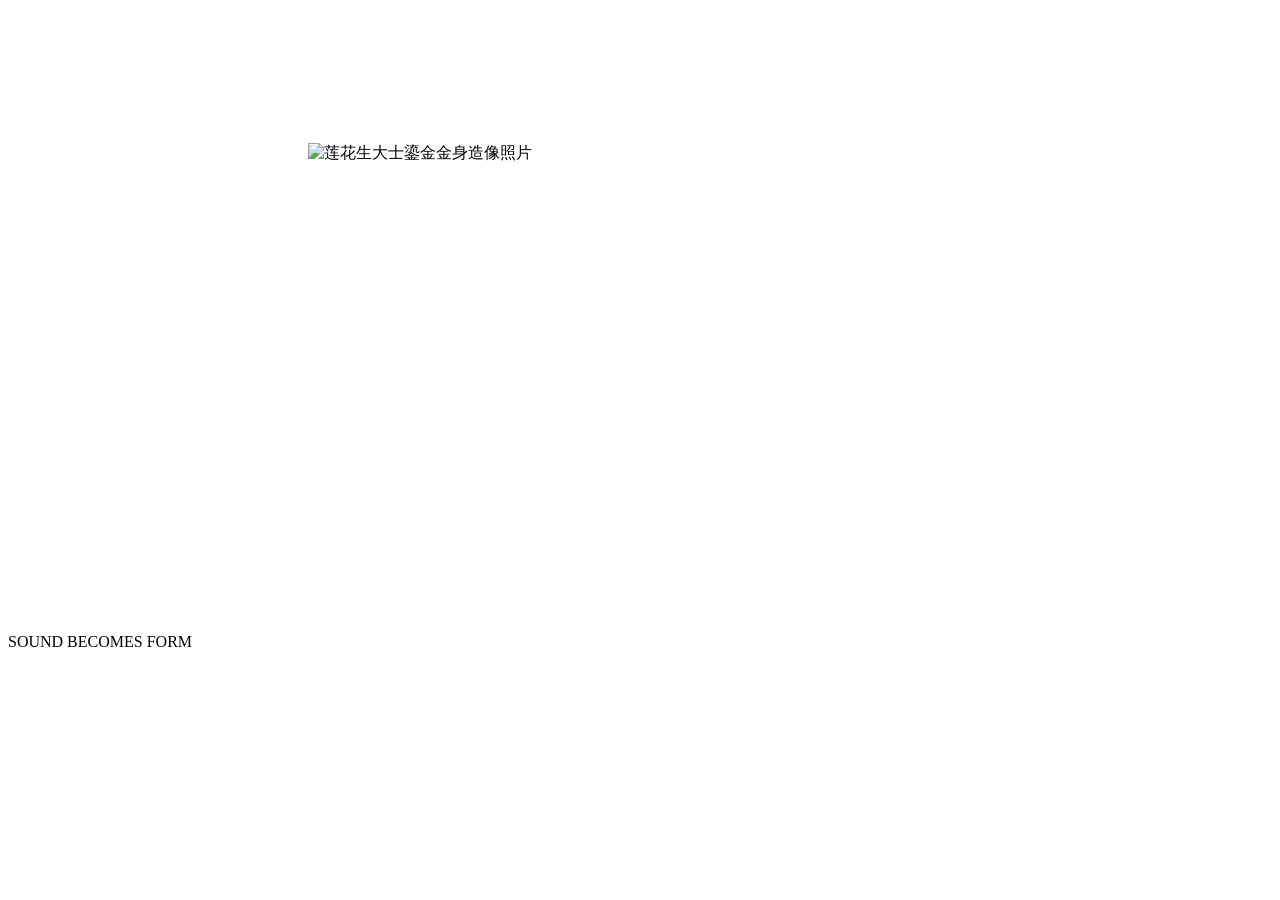
==== index.html @ 69bc352a "Publish Tibetan prayer subtitles" ====
<!DOCTYPE html><html lang="zh-CN"><head><meta charSet="utf-8"/><meta name="viewport" content="width=device-width, initial-scale=1"/><link rel="preload" as="image" href="/Prayer.github.io/guru-rinpoche-gilded-statue-photo.jpg"/><link rel="stylesheet" href="/Prayer.github.io/assets/index-DkxBkRQW.css" data-rsc-css-href="/Prayer.github.io/assets/index-DkxBkRQW.css" data-precedence="vite-rsc/importer-resources"/><link rel="modulepreload" href="/Prayer.github.io/assets/layout-segment-context-CmC-AHto.js" crossorigin=""/><link rel="modulepreload" href="/Prayer.github.io/assets/rolldown-runtime-BYbx6iT9.js" crossorigin=""/><link rel="modulepreload" href="/Prayer.github.io/assets/index-ny-ENvQK.js" crossorigin=""/><link rel="modulepreload" href="/Prayer.github.io/assets/framework-DkySH6nJ.js" crossorigin=""/><link rel="modulepreload" href="/Prayer.github.io/assets/page-DFZ1PgPg.js" crossorigin=""/><link rel="modulepreload" href="/Prayer.github.io/assets/react-dMEDN2LF.js" crossorigin=""/><title>सप्तपङ्क्तिप्रार्थना</title><meta name="description" content="蔣貢康楚仁波切唱诵 · 纯音频"/><meta property="og:title" content="सप्तपङ्क्तिप्रार्थना"/><meta property="og:description" content="蔣貢康楚仁波切唱诵 · 纯音频"/><meta property="og:type" content="website"/><meta property="og:image" content="https://356341603wang-gif.github.io/Prayer.github.io/guru-rinpoche-gilded-statue-photo.jpg"/><meta property="og:image:width" content="1920"/><meta property="og:image:height" content="2400"/><meta property="og:image:alt" content="莲花生大士鎏金金身造像照片"/><meta name="twitter:card" content="summary_large_image"/><meta name="twitter:title" content="सप्तपङ्क्तिप्रार्थना"/><meta name="twitter:description" content="蔣貢康楚仁波切唱诵 · 纯音频"/><meta name="twitter:image" content="https://356341603wang-gif.github.io/Prayer.github.io/guru-rinpoche-gilded-statue-photo.jpg"/><link rel="icon" href="https://356341603wang-gif.github.io/Prayer.github.io/guru-rinpoche-gilded-statue-photo.jpg" type="image/jpeg"/><link rel="apple-touch-icon" href="https://356341603wang-gif.github.io/Prayer.github.io/guru-rinpoche-gilded-statue-photo.jpg" type="image/jpeg"/><script>self.__VINEXT_RSC_PARAMS__={}</script><script>self.__VINEXT_RSC_NAV__={"pathname":"/","searchParams":[]}</script><link rel="modulepreload" href="/Prayer.github.io/assets/index-ny-ENvQK.js" />
</head><body><main id="resonanceStage" class="resonance-stage " data-artwork="gilded-guru-rinpoche-statue-photo"><canvas class="resonance-canvas" aria-hidden="true"></canvas><img class="resonance-accessible-art" src="/Prayer.github.io/guru-rinpoche-gilded-statue-photo.jpg" alt="莲花生大士鎏金金身造像照片" width="1920" height="2400"/><header class="resonance-heading" style="opacity:0;transform:translateX(-32px)"><span lang="sa">गुरु पद्मसम्भव</span><h1 lang="sa">सप्तपङ्क्तिप्रार्थना</h1><p>蔣貢康楚仁波切唱诵</p></header><aside class="resonance-prayer" aria-label="莲师七句祈请文藏文字幕" aria-live="polite" aria-atomic="true" style="opacity:0;transform:translateX(-22px)"><span class="resonance-prayer-seed" lang="bo" aria-hidden="true">ཧྲཱིཿ</span><span class="resonance-prayer-rule" aria-hidden="true"><i class="is-active"></i><i class=""></i><i class=""></i><i class=""></i><i class=""></i><i class=""></i><i class=""></i><i class=""></i></span><div class="resonance-prayer-viewport" lang="bo"><p class="resonance-prayer-line is-current" aria-hidden="false">ཧཱུྃ༔ ཨོ་རྒྱན་ཡུལ་གྱི་ནུབ་བྱང་མཚམས༔</p><p class="resonance-prayer-line is-next" aria-hidden="true">པདྨ་གེ་སར་སྡོང་པོ་ལ༔</p><p class="resonance-prayer-line is-dormant" aria-hidden="true">ཡ་མཚན་མཆོག་གི་དངོས་གྲུབ་བརྙེས༔</p><p class="resonance-prayer-line is-dormant" aria-hidden="true">པདྨ་འབྱུང་གནས་ཞེས་སུ་གྲགས༔</p><p class="resonance-prayer-line is-dormant" aria-hidden="true">འཁོར་དུ་མཁའ་འགྲོ་མང་པོས་བསྐོར༔</p><p class="resonance-prayer-line is-dormant" aria-hidden="true">ཁྱེད་ཀྱི་རྗེས་སུ་བདག་བསྒྲུབ་ཀྱི༔</p><p class="resonance-prayer-line is-dormant" aria-hidden="true">བྱིན་གྱིས་བརླབ་ཕྱིར་གཤེགས་སུ་གསོལ༔</p><p class="resonance-prayer-line is-previous" aria-hidden="true">གུ་རུ་པདྨ་སིདྡྷི་ཧཱུྃ༔</p></div></aside><button id="resonanceListen" type="button" class="resonance-listen" aria-label="聆听唱诵" aria-pressed="false" style="--listen-progress:0%;opacity:0;transform:scale(0.76) rotate(-8deg)"><span class="resonance-listen-icon" aria-hidden="true"><svg xmlns="http://www.w3.org/2000/svg" width="17" height="17" viewBox="0 0 24 24" fill="currentColor" stroke="currentColor" stroke-width="2.2" stroke-linecap="round" stroke-linejoin="round" class="lucide lucide-play" aria-hidden="true"><path d="M5 5a2 2 0 0 1 3.008-1.728l11.997 6.998a2 2 0 0 1 .003 3.458l-12 7A2 2 0 0 1 5 19z"></path></svg></span><span class="resonance-listen-copy"><span class="resonance-listen-label">开始聆听</span><span class="resonance-listen-time">00:00 / 07:52</span></span></button><div class="resonance-progress" aria-hidden="true"><span style="transform:scaleX(0)"></span></div><div class="resonance-instruction" aria-hidden="true"><span>SOUND BECOMES FORM</span><i></i></div><audio id="resonanceAudio" src="/Prayer.github.io/audio.mp3" preload="metadata"></audio></main><script id="_R_">import("/Prayer.github.io/assets/index-ny-ENvQK.js")</script></body></html><script>self.__VINEXT_RSC_CHUNKS__=self.__VINEXT_RSC_CHUNKS__||[];self.__VINEXT_RSC_CHUNKS__.push("2:I[\"8c0f216c4604\",[],\"Children\",1]\n3:I[\"15c18cfaeeff\",[],\"LayoutSegmentProvider\",1]\n4:I[\"8c0f216c4604\",[],\"Slot\",1]\n5:I[\"593f344dc510\",[],\"RedirectBoundary\",1]\n:HL[\"/Prayer.github.io/assets/index-DkxBkRQW.css\",\"style\"]\n")</script><script>self.__VINEXT_RSC_CHUNKS__=self.__VINEXT_RSC_CHUNKS__||[];self.__VINEXT_RSC_CHUNKS__.push("0:{\"__route\":\"route:/\",\"__interceptionContext\":null,\"__layoutIds\":[\"layout:/\"],\"__rootLayout\":\"/\",\"page:/\":\"$L1\",\"layout:/\":[[[[\"$\",\"link\",\"css:/Prayer.github.io/assets/index-DkxBkRQW.css\",{\"rel\":\"stylesheet\",\"precedence\":\"vite-rsc/importer-resources\",\"href\":\"/Prayer.github.io/assets/index-DkxBkRQW.css\",\"data-rsc-css-href\":\"/Prayer.github.io/assets/index-DkxBkRQW.css\"}],\"$undefined\"],[\"$\",\"html\",null,{\"lang\":\"zh-CN\",\"children\":[\"$\",\"body\",null,{\"children\":[\"$\",\"$L2\",null,{}]}]}]],null],\"route:/\":[[[\"$\",\"meta\",null,{\"charSet\":\"utf-8\"}],[[\"$\",\"title\",\"0\",{\"children\":\"सप्तपङ्क्तिप्रार्थना\"}],[\"$\",\"meta\",\"1\",{\"name\":\"description\",\"content\":\"蔣貢康楚仁波切唱诵 · 纯音频\"}],[\"$\",\"meta\",\"2\",{\"property\":\"og:title\",\"content\":\"सप्तपङ्क्तिप्रार्थना\"}],[\"$\",\"meta\",\"3\",{\"property\":\"og:description\",\"content\":\"蔣貢康楚仁波切唱诵 · 纯音频\"}],[\"$\",\"meta\",\"4\",{\"property\":\"og:type\",\"content\":\"website\"}],[\"$\",\"meta\",\"5\",{\"property\":\"og:image\",\"content\":\"https://356341603wang-gif.github.io/Prayer.github.io/guru-rinpoche-gilded-statue-photo.jpg\"}],[\"$\",\"meta\",\"6\",{\"property\":\"og:image:width\",\"content\":\"1920\"}],[\"$\",\"meta\",\"7\",{\"property\":\"og:image:height\",\"content\":\"2400\"}],[\"$\",\"meta\",\"8\",{\"property\":\"og:image:alt\",\"content\":\"莲花生大士鎏金金身造像照片\"}],[\"$\",\"meta\",\"9\",{\"name\":\"twitter:card\",\"content\":\"summary_large_image\"}],[\"$\",\"meta\",\"10\",{\"name\":\"twitter:title\",\"content\":\"सप्तपङ्क्तिप्रार्थना\"}],[\"$\",\"meta\",\"11\",{\"name\":\"twitter:description\",\"content\":\"蔣貢康楚仁波切唱诵 · 纯音频\"}],[\"$\",\"meta\",\"12\",{\"name\":\"twitter:image\",\"content\":\"https://356341603wang-gif.github.io/Prayer.github.io/guru-rinpoche-gilded-statue-photo.jpg\"}],[\"$\",\"link\",\"13\",{\"rel\":\"icon\",\"href\":\"https://356341603wang-gif.github.io/Prayer.github.io/guru-rinpoche-gilded-statue-photo.jpg\",\"type\":\"image/jpeg\"}],[\"$\",\"link\",\"14\",{\"rel\":\"apple-touch-icon\",\"href\":\"https://356341603wang-gif.github.io/Prayer.github.io/guru-rinpoche-gilded-statue-photo.jpg\",\"type\":\"image/jpeg\"}]],[[\"$\",\"meta\",\"0\",{\"name\":\"viewport\",\"content\":\"width=device-width, initial-scale=1\"}]]],[\"$\",\"$L3\",null,{\"segmentMap\":{\"children\":[]},\"children\":[\"$\",\"$L4\",null,{\"id\":\"layout:/\",\"parallelSlots\":\"$undefined\",\"children\":[\"$\",\"$L5\",null,{\"children\":[\"$\",\"$L3\",null,{\"segmentMap\":{\"children\":[]},\"children\":[\"$\",\"$L4\",null,{\"id\":\"page:/\"}]}]}]}]}]],\"__layoutFlags\":{\"layout:/\":\"s\"},\"__artifactCompatibility\":{\"schemaVersion\":1,\"graphVersion\":\"app-route-graph:4uhn5s1wvoptc\",\"deploymentVersion\":\"d2c0f171-cdc8-4c80-8a98-a20304ac61ea\",\"appElementsSchemaVersion\":1,\"rscPayloadSchemaVersion\":1,\"rootBoundaryId\":\"/\",\"renderEpoch\":null}}\n")</script><script>self.__VINEXT_RSC_CHUNKS__=self.__VINEXT_RSC_CHUNKS__||[];self.__VINEXT_RSC_CHUNKS__.push("6:I[\"89ac7547b9f5\",[],\"default\",1]\n1:[\"$\",\"$L6\",null,{\"params\":\"$@7\",\"searchParams\":\"$@8\"}]\n")</script><script>self.__VINEXT_RSC_CHUNKS__=self.__VINEXT_RSC_CHUNKS__||[];self.__VINEXT_RSC_CHUNKS__.push("7:{}\n8:{}\n")</script><script>self.__VINEXT_RSC_DONE__=true</script>
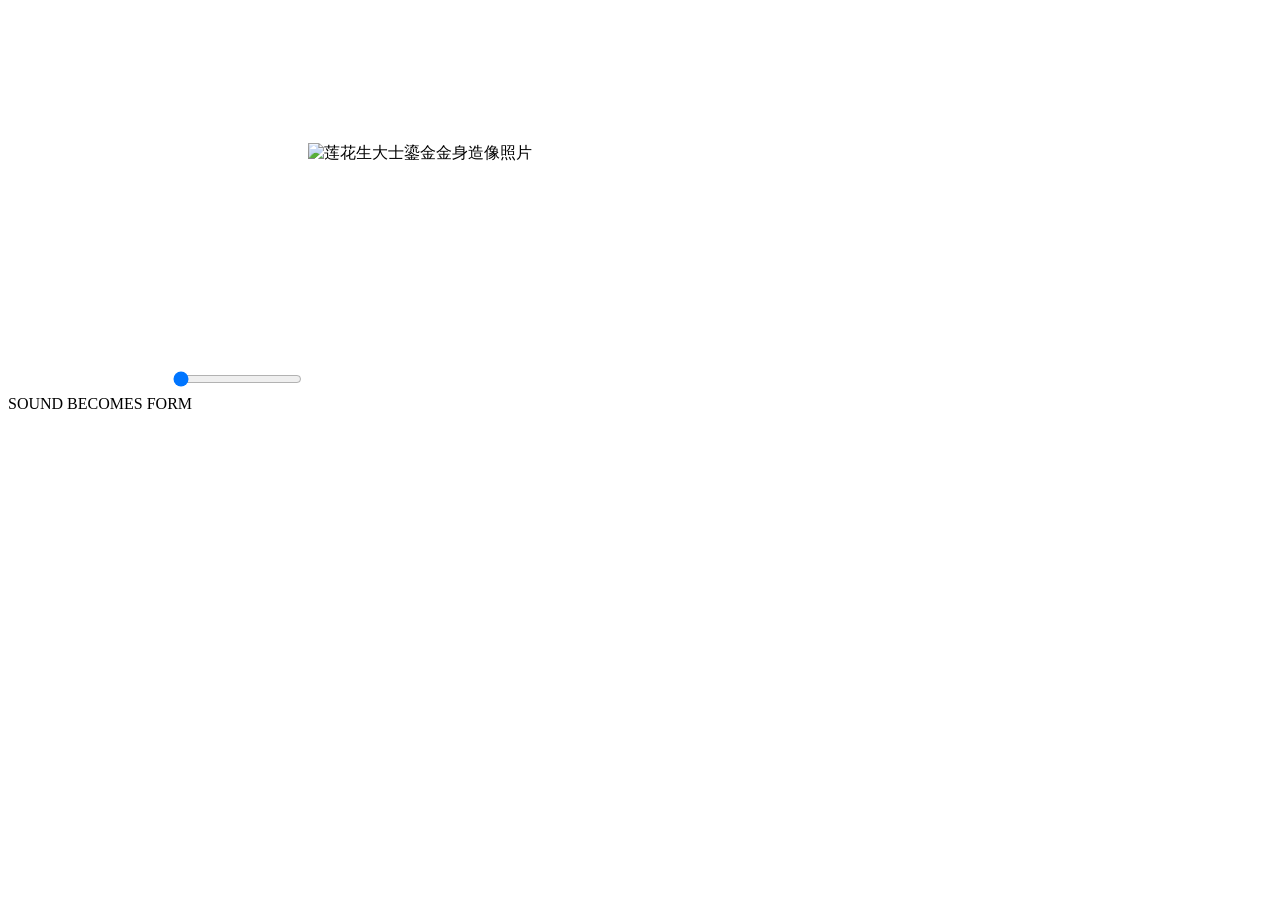
==== commit 48bba1a5: "Fix seekable timeline and mantra sync" ====
--- a/index.html
+++ b/index.html
@@ -1,2 +1,2 @@
-<!DOCTYPE html><html lang="zh-CN"><head><meta charSet="utf-8"/><meta name="viewport" content="width=device-width, initial-scale=1"/><link rel="preload" as="image" href="/Prayer.github.io/guru-rinpoche-gilded-statue-photo.jpg"/><link rel="stylesheet" href="/Prayer.github.io/assets/index-DkxBkRQW.css" data-rsc-css-href="/Prayer.github.io/assets/index-DkxBkRQW.css" data-precedence="vite-rsc/importer-resources"/><link rel="modulepreload" href="/Prayer.github.io/assets/layout-segment-context-CmC-AHto.js" crossorigin=""/><link rel="modulepreload" href="/Prayer.github.io/assets/rolldown-runtime-BYbx6iT9.js" crossorigin=""/><link rel="modulepreload" href="/Prayer.github.io/assets/index-ny-ENvQK.js" crossorigin=""/><link rel="modulepreload" href="/Prayer.github.io/assets/framework-DkySH6nJ.js" crossorigin=""/><link rel="modulepreload" href="/Prayer.github.io/assets/page-DFZ1PgPg.js" crossorigin=""/><link rel="modulepreload" href="/Prayer.github.io/assets/react-dMEDN2LF.js" crossorigin=""/><title>सप्तपङ्क्तिप्रार्थना</title><meta name="description" content="蔣貢康楚仁波切唱诵 · 纯音频"/><meta property="og:title" content="सप्तपङ्क्तिप्रार्थना"/><meta property="og:description" content="蔣貢康楚仁波切唱诵 · 纯音频"/><meta property="og:type" content="website"/><meta property="og:image" content="https://356341603wang-gif.github.io/Prayer.github.io/guru-rinpoche-gilded-statue-photo.jpg"/><meta property="og:image:width" content="1920"/><meta property="og:image:height" content="2400"/><meta property="og:image:alt" content="莲花生大士鎏金金身造像照片"/><meta name="twitter:card" content="summary_large_image"/><meta name="twitter:title" content="सप्तपङ्क्तिप्रार्थना"/><meta name="twitter:description" content="蔣貢康楚仁波切唱诵 · 纯音频"/><meta name="twitter:image" content="https://356341603wang-gif.github.io/Prayer.github.io/guru-rinpoche-gilded-statue-photo.jpg"/><link rel="icon" href="https://356341603wang-gif.github.io/Prayer.github.io/guru-rinpoche-gilded-statue-photo.jpg" type="image/jpeg"/><link rel="apple-touch-icon" href="https://356341603wang-gif.github.io/Prayer.github.io/guru-rinpoche-gilded-statue-photo.jpg" type="image/jpeg"/><script>self.__VINEXT_RSC_PARAMS__={}</script><script>self.__VINEXT_RSC_NAV__={"pathname":"/","searchParams":[]}</script><link rel="modulepreload" href="/Prayer.github.io/assets/index-ny-ENvQK.js" />
-</head><body><main id="resonanceStage" class="resonance-stage " data-artwork="gilded-guru-rinpoche-statue-photo"><canvas class="resonance-canvas" aria-hidden="true"></canvas><img class="resonance-accessible-art" src="/Prayer.github.io/guru-rinpoche-gilded-statue-photo.jpg" alt="莲花生大士鎏金金身造像照片" width="1920" height="2400"/><header class="resonance-heading" style="opacity:0;transform:translateX(-32px)"><span lang="sa">गुरु पद्मसम्भव</span><h1 lang="sa">सप्तपङ्क्तिप्रार्थना</h1><p>蔣貢康楚仁波切唱诵</p></header><aside class="resonance-prayer" aria-label="莲师七句祈请文藏文字幕" aria-live="polite" aria-atomic="true" style="opacity:0;transform:translateX(-22px)"><span class="resonance-prayer-seed" lang="bo" aria-hidden="true">ཧྲཱིཿ</span><span class="resonance-prayer-rule" aria-hidden="true"><i class="is-active"></i><i class=""></i><i class=""></i><i class=""></i><i class=""></i><i class=""></i><i class=""></i><i class=""></i></span><div class="resonance-prayer-viewport" lang="bo"><p class="resonance-prayer-line is-current" aria-hidden="false">ཧཱུྃ༔ ཨོ་རྒྱན་ཡུལ་གྱི་ནུབ་བྱང་མཚམས༔</p><p class="resonance-prayer-line is-next" aria-hidden="true">པདྨ་གེ་སར་སྡོང་པོ་ལ༔</p><p class="resonance-prayer-line is-dormant" aria-hidden="true">ཡ་མཚན་མཆོག་གི་དངོས་གྲུབ་བརྙེས༔</p><p class="resonance-prayer-line is-dormant" aria-hidden="true">པདྨ་འབྱུང་གནས་ཞེས་སུ་གྲགས༔</p><p class="resonance-prayer-line is-dormant" aria-hidden="true">འཁོར་དུ་མཁའ་འགྲོ་མང་པོས་བསྐོར༔</p><p class="resonance-prayer-line is-dormant" aria-hidden="true">ཁྱེད་ཀྱི་རྗེས་སུ་བདག་བསྒྲུབ་ཀྱི༔</p><p class="resonance-prayer-line is-dormant" aria-hidden="true">བྱིན་གྱིས་བརླབ་ཕྱིར་གཤེགས་སུ་གསོལ༔</p><p class="resonance-prayer-line is-previous" aria-hidden="true">གུ་རུ་པདྨ་སིདྡྷི་ཧཱུྃ༔</p></div></aside><button id="resonanceListen" type="button" class="resonance-listen" aria-label="聆听唱诵" aria-pressed="false" style="--listen-progress:0%;opacity:0;transform:scale(0.76) rotate(-8deg)"><span class="resonance-listen-icon" aria-hidden="true"><svg xmlns="http://www.w3.org/2000/svg" width="17" height="17" viewBox="0 0 24 24" fill="currentColor" stroke="currentColor" stroke-width="2.2" stroke-linecap="round" stroke-linejoin="round" class="lucide lucide-play" aria-hidden="true"><path d="M5 5a2 2 0 0 1 3.008-1.728l11.997 6.998a2 2 0 0 1 .003 3.458l-12 7A2 2 0 0 1 5 19z"></path></svg></span><span class="resonance-listen-copy"><span class="resonance-listen-label">开始聆听</span><span class="resonance-listen-time">00:00 / 07:52</span></span></button><div class="resonance-progress" aria-hidden="true"><span style="transform:scaleX(0)"></span></div><div class="resonance-instruction" aria-hidden="true"><span>SOUND BECOMES FORM</span><i></i></div><audio id="resonanceAudio" src="/Prayer.github.io/audio.mp3" preload="metadata"></audio></main><script id="_R_">import("/Prayer.github.io/assets/index-ny-ENvQK.js")</script></body></html><script>self.__VINEXT_RSC_CHUNKS__=self.__VINEXT_RSC_CHUNKS__||[];self.__VINEXT_RSC_CHUNKS__.push("2:I[\"8c0f216c4604\",[],\"Children\",1]\n3:I[\"15c18cfaeeff\",[],\"LayoutSegmentProvider\",1]\n4:I[\"8c0f216c4604\",[],\"Slot\",1]\n5:I[\"593f344dc510\",[],\"RedirectBoundary\",1]\n:HL[\"/Prayer.github.io/assets/index-DkxBkRQW.css\",\"style\"]\n")</script><script>self.__VINEXT_RSC_CHUNKS__=self.__VINEXT_RSC_CHUNKS__||[];self.__VINEXT_RSC_CHUNKS__.push("0:{\"__route\":\"route:/\",\"__interceptionContext\":null,\"__layoutIds\":[\"layout:/\"],\"__rootLayout\":\"/\",\"page:/\":\"$L1\",\"layout:/\":[[[[\"$\",\"link\",\"css:/Prayer.github.io/assets/index-DkxBkRQW.css\",{\"rel\":\"stylesheet\",\"precedence\":\"vite-rsc/importer-resources\",\"href\":\"/Prayer.github.io/assets/index-DkxBkRQW.css\",\"data-rsc-css-href\":\"/Prayer.github.io/assets/index-DkxBkRQW.css\"}],\"$undefined\"],[\"$\",\"html\",null,{\"lang\":\"zh-CN\",\"children\":[\"$\",\"body\",null,{\"children\":[\"$\",\"$L2\",null,{}]}]}]],null],\"route:/\":[[[\"$\",\"meta\",null,{\"charSet\":\"utf-8\"}],[[\"$\",\"title\",\"0\",{\"children\":\"सप्तपङ्क्तिप्रार्थना\"}],[\"$\",\"meta\",\"1\",{\"name\":\"description\",\"content\":\"蔣貢康楚仁波切唱诵 · 纯音频\"}],[\"$\",\"meta\",\"2\",{\"property\":\"og:title\",\"content\":\"सप्तपङ्क्तिप्रार्थना\"}],[\"$\",\"meta\",\"3\",{\"property\":\"og:description\",\"content\":\"蔣貢康楚仁波切唱诵 · 纯音频\"}],[\"$\",\"meta\",\"4\",{\"property\":\"og:type\",\"content\":\"website\"}],[\"$\",\"meta\",\"5\",{\"property\":\"og:image\",\"content\":\"https://356341603wang-gif.github.io/Prayer.github.io/guru-rinpoche-gilded-statue-photo.jpg\"}],[\"$\",\"meta\",\"6\",{\"property\":\"og:image:width\",\"content\":\"1920\"}],[\"$\",\"meta\",\"7\",{\"property\":\"og:image:height\",\"content\":\"2400\"}],[\"$\",\"meta\",\"8\",{\"property\":\"og:image:alt\",\"content\":\"莲花生大士鎏金金身造像照片\"}],[\"$\",\"meta\",\"9\",{\"name\":\"twitter:card\",\"content\":\"summary_large_image\"}],[\"$\",\"meta\",\"10\",{\"name\":\"twitter:title\",\"content\":\"सप्तपङ्क्तिप्रार्थना\"}],[\"$\",\"meta\",\"11\",{\"name\":\"twitter:description\",\"content\":\"蔣貢康楚仁波切唱诵 · 纯音频\"}],[\"$\",\"meta\",\"12\",{\"name\":\"twitter:image\",\"content\":\"https://356341603wang-gif.github.io/Prayer.github.io/guru-rinpoche-gilded-statue-photo.jpg\"}],[\"$\",\"link\",\"13\",{\"rel\":\"icon\",\"href\":\"https://356341603wang-gif.github.io/Prayer.github.io/guru-rinpoche-gilded-statue-photo.jpg\",\"type\":\"image/jpeg\"}],[\"$\",\"link\",\"14\",{\"rel\":\"apple-touch-icon\",\"href\":\"https://356341603wang-gif.github.io/Prayer.github.io/guru-rinpoche-gilded-statue-photo.jpg\",\"type\":\"image/jpeg\"}]],[[\"$\",\"meta\",\"0\",{\"name\":\"viewport\",\"content\":\"width=device-width, initial-scale=1\"}]]],[\"$\",\"$L3\",null,{\"segmentMap\":{\"children\":[]},\"children\":[\"$\",\"$L4\",null,{\"id\":\"layout:/\",\"parallelSlots\":\"$undefined\",\"children\":[\"$\",\"$L5\",null,{\"children\":[\"$\",\"$L3\",null,{\"segmentMap\":{\"children\":[]},\"children\":[\"$\",\"$L4\",null,{\"id\":\"page:/\"}]}]}]}]}]],\"__layoutFlags\":{\"layout:/\":\"s\"},\"__artifactCompatibility\":{\"schemaVersion\":1,\"graphVersion\":\"app-route-graph:4uhn5s1wvoptc\",\"deploymentVersion\":\"d2c0f171-cdc8-4c80-8a98-a20304ac61ea\",\"appElementsSchemaVersion\":1,\"rscPayloadSchemaVersion\":1,\"rootBoundaryId\":\"/\",\"renderEpoch\":null}}\n")</script><script>self.__VINEXT_RSC_CHUNKS__=self.__VINEXT_RSC_CHUNKS__||[];self.__VINEXT_RSC_CHUNKS__.push("6:I[\"89ac7547b9f5\",[],\"default\",1]\n1:[\"$\",\"$L6\",null,{\"params\":\"$@7\",\"searchParams\":\"$@8\"}]\n")</script><script>self.__VINEXT_RSC_CHUNKS__=self.__VINEXT_RSC_CHUNKS__||[];self.__VINEXT_RSC_CHUNKS__.push("7:{}\n8:{}\n")</script><script>self.__VINEXT_RSC_DONE__=true</script>+<!DOCTYPE html><html lang="zh-CN"><head><meta charSet="utf-8"/><meta name="viewport" content="width=device-width, initial-scale=1"/><link rel="preload" as="image" href="/Prayer.github.io/guru-rinpoche-gilded-statue-photo.jpg"/><link rel="stylesheet" href="/Prayer.github.io/assets/index-DvvIlyQY.css" data-rsc-css-href="/Prayer.github.io/assets/index-DvvIlyQY.css" data-precedence="vite-rsc/importer-resources"/><link rel="modulepreload" href="/Prayer.github.io/assets/layout-segment-context-SHQ4vvUt.js" crossorigin=""/><link rel="modulepreload" href="/Prayer.github.io/assets/rolldown-runtime-BYbx6iT9.js" crossorigin=""/><link rel="modulepreload" href="/Prayer.github.io/assets/index-D54mbl_J.js" crossorigin=""/><link rel="modulepreload" href="/Prayer.github.io/assets/framework-DkySH6nJ.js" crossorigin=""/><link rel="modulepreload" href="/Prayer.github.io/assets/page-BooJYQRU.js" crossorigin=""/><link rel="modulepreload" href="/Prayer.github.io/assets/react-dMEDN2LF.js" crossorigin=""/><title>वज्रगुरुमन्त्रः</title><meta name="description" content="蔣貢康楚仁波切唱诵 · 纯音频"/><meta property="og:title" content="वज्रगुरुमन्त्रः"/><meta property="og:description" content="蔣貢康楚仁波切唱诵 · 纯音频"/><meta property="og:type" content="website"/><meta property="og:image" content="https://356341603wang-gif.github.io/Prayer.github.io/guru-rinpoche-gilded-statue-photo.jpg"/><meta property="og:image:width" content="1920"/><meta property="og:image:height" content="2400"/><meta property="og:image:alt" content="莲花生大士鎏金金身造像照片"/><meta name="twitter:card" content="summary_large_image"/><meta name="twitter:title" content="वज्रगुरुमन्त्रः"/><meta name="twitter:description" content="蔣貢康楚仁波切唱诵 · 纯音频"/><meta name="twitter:image" content="https://356341603wang-gif.github.io/Prayer.github.io/guru-rinpoche-gilded-statue-photo.jpg"/><link rel="icon" href="https://356341603wang-gif.github.io/Prayer.github.io/guru-rinpoche-gilded-statue-photo.jpg" type="image/jpeg"/><link rel="apple-touch-icon" href="https://356341603wang-gif.github.io/Prayer.github.io/guru-rinpoche-gilded-statue-photo.jpg" type="image/jpeg"/><script>self.__VINEXT_RSC_PARAMS__={}</script><script>self.__VINEXT_RSC_NAV__={"pathname":"/","searchParams":[]}</script><link rel="modulepreload" href="/Prayer.github.io/assets/index-D54mbl_J.js" />
+</head><body><main id="resonanceStage" class="resonance-stage " data-artwork="gilded-guru-rinpoche-statue-photo"><canvas class="resonance-canvas" aria-hidden="true"></canvas><img class="resonance-accessible-art" src="/Prayer.github.io/guru-rinpoche-gilded-statue-photo.jpg" alt="莲花生大士鎏金金身造像照片" width="1920" height="2400"/><header class="resonance-heading" style="opacity:0;transform:translateX(-32px)"><span lang="sa">गुरु पद्मसम्भव</span><h1 lang="sa">वज्रगुरुमन्त्रः</h1><p>蔣貢康楚仁波切唱诵</p></header><aside class="resonance-prayer" aria-label="莲师心咒藏文字幕" aria-live="polite" aria-atomic="true" style="opacity:0;transform:translateX(-22px)"><span class="resonance-prayer-seed" lang="bo" aria-hidden="true">ཧྲཱིཿ</span><span class="resonance-prayer-rule" aria-hidden="true"><i class="is-active"></i></span><div class="resonance-prayer-viewport" lang="bo"><p class="resonance-prayer-line is-current" aria-hidden="false"><span class="resonance-prayer-text resonance-prayer-text-base">ཨོཾ་ཨཱཿཧཱུྂ་བཛྲ་གུ་རུ་པདྨ་སིདྡྷི་ཧཱུྂ༔</span><span class="resonance-prayer-text resonance-prayer-text-fill" aria-hidden="true">ཨོཾ་ཨཱཿཧཱུྂ་བཛྲ་གུ་རུ་པདྨ་སིདྡྷི་ཧཱུྂ༔</span></p></div></aside><button id="resonanceListen" type="button" class="resonance-listen" aria-label="聆听唱诵" aria-pressed="false" style="--listen-progress:0%;opacity:0;transform:scale(0.76) rotate(-8deg)"><span class="resonance-listen-icon" aria-hidden="true"><svg xmlns="http://www.w3.org/2000/svg" width="17" height="17" viewBox="0 0 24 24" fill="currentColor" stroke="currentColor" stroke-width="2.2" stroke-linecap="round" stroke-linejoin="round" class="lucide lucide-play" aria-hidden="true"><path d="M5 5a2 2 0 0 1 3.008-1.728l11.997 6.998a2 2 0 0 1 .003 3.458l-12 7A2 2 0 0 1 5 19z"></path></svg></span><span class="resonance-listen-copy"><span class="resonance-listen-label">开始聆听</span><span class="resonance-listen-time">00:00 / 07:51</span></span></button><input class="resonance-progress" type="range" min="0" max="471.96" step="0.1" aria-label="音频进度" style="--resonance-progress:0%" value="0"/><div class="resonance-instruction" aria-hidden="true"><span>SOUND BECOMES FORM</span><i></i></div><audio id="resonanceAudio" src="/Prayer.github.io/audio.mp3" preload="metadata"></audio></main><script id="_R_">import("/Prayer.github.io/assets/index-D54mbl_J.js")</script></body></html><script>self.__VINEXT_RSC_CHUNKS__=self.__VINEXT_RSC_CHUNKS__||[];self.__VINEXT_RSC_CHUNKS__.push("2:I[\"8c0f216c4604\",[],\"Children\",1]\n3:I[\"15c18cfaeeff\",[],\"LayoutSegmentProvider\",1]\n4:I[\"8c0f216c4604\",[],\"Slot\",1]\n5:I[\"593f344dc510\",[],\"RedirectBoundary\",1]\n:HL[\"/Prayer.github.io/assets/index-DvvIlyQY.css\",\"style\"]\n")</script><script>self.__VINEXT_RSC_CHUNKS__=self.__VINEXT_RSC_CHUNKS__||[];self.__VINEXT_RSC_CHUNKS__.push("0:{\"__route\":\"route:/\",\"__interceptionContext\":null,\"__layoutIds\":[\"layout:/\"],\"__rootLayout\":\"/\",\"page:/\":\"$L1\",\"layout:/\":[[[[\"$\",\"link\",\"css:/Prayer.github.io/assets/index-DvvIlyQY.css\",{\"rel\":\"stylesheet\",\"precedence\":\"vite-rsc/importer-resources\",\"href\":\"/Prayer.github.io/assets/index-DvvIlyQY.css\",\"data-rsc-css-href\":\"/Prayer.github.io/assets/index-DvvIlyQY.css\"}],\"$undefined\"],[\"$\",\"html\",null,{\"lang\":\"zh-CN\",\"children\":[\"$\",\"body\",null,{\"children\":[\"$\",\"$L2\",null,{}]}]}]],null],\"route:/\":[[[\"$\",\"meta\",null,{\"charSet\":\"utf-8\"}],[[\"$\",\"title\",\"0\",{\"children\":\"वज्रगुरुमन्त्रः\"}],[\"$\",\"meta\",\"1\",{\"name\":\"description\",\"content\":\"蔣貢康楚仁波切唱诵 · 纯音频\"}],[\"$\",\"meta\",\"2\",{\"property\":\"og:title\",\"content\":\"वज्रगुरुमन्त्रः\"}],[\"$\",\"meta\",\"3\",{\"property\":\"og:description\",\"content\":\"蔣貢康楚仁波切唱诵 · 纯音频\"}],[\"$\",\"meta\",\"4\",{\"property\":\"og:type\",\"content\":\"website\"}],[\"$\",\"meta\",\"5\",{\"property\":\"og:image\",\"content\":\"https://356341603wang-gif.github.io/Prayer.github.io/guru-rinpoche-gilded-statue-photo.jpg\"}],[\"$\",\"meta\",\"6\",{\"property\":\"og:image:width\",\"content\":\"1920\"}],[\"$\",\"meta\",\"7\",{\"property\":\"og:image:height\",\"content\":\"2400\"}],[\"$\",\"meta\",\"8\",{\"property\":\"og:image:alt\",\"content\":\"莲花生大士鎏金金身造像照片\"}],[\"$\",\"meta\",\"9\",{\"name\":\"twitter:card\",\"content\":\"summary_large_image\"}],[\"$\",\"meta\",\"10\",{\"name\":\"twitter:title\",\"content\":\"वज्रगुरुमन्त्रः\"}],[\"$\",\"meta\",\"11\",{\"name\":\"twitter:description\",\"content\":\"蔣貢康楚仁波切唱诵 · 纯音频\"}],[\"$\",\"meta\",\"12\",{\"name\":\"twitter:image\",\"content\":\"https://356341603wang-gif.github.io/Prayer.github.io/guru-rinpoche-gilded-statue-photo.jpg\"}],[\"$\",\"link\",\"13\",{\"rel\":\"icon\",\"href\":\"https://356341603wang-gif.github.io/Prayer.github.io/guru-rinpoche-gilded-statue-photo.jpg\",\"type\":\"image/jpeg\"}],[\"$\",\"link\",\"14\",{\"rel\":\"apple-touch-icon\",\"href\":\"https://356341603wang-gif.github.io/Prayer.github.io/guru-rinpoche-gilded-statue-photo.jpg\",\"type\":\"image/jpeg\"}]],[[\"$\",\"meta\",\"0\",{\"name\":\"viewport\",\"content\":\"width=device-width, initial-scale=1\"}]]],[\"$\",\"$L3\",null,{\"segmentMap\":{\"children\":[]},\"children\":[\"$\",\"$L4\",null,{\"id\":\"layout:/\",\"parallelSlots\":\"$undefined\",\"children\":[\"$\",\"$L5\",null,{\"children\":[\"$\",\"$L3\",null,{\"segmentMap\":{\"children\":[]},\"children\":[\"$\",\"$L4\",null,{\"id\":\"page:/\"}]}]}]}]}]],\"__layoutFlags\":{\"layout:/\":\"s\"},\"__artifactCompatibility\":{\"schemaVersion\":1,\"graphVersion\":\"app-route-graph:4uhn5s1wvoptc\",\"deploymentVersion\":\"ac1b3218-31d0-4398-977e-954dc14bd59f\",\"appElementsSchemaVersion\":1,\"rscPayloadSchemaVersion\":1,\"rootBoundaryId\":\"/\",\"renderEpoch\":null}}\n")</script><script>self.__VINEXT_RSC_CHUNKS__=self.__VINEXT_RSC_CHUNKS__||[];self.__VINEXT_RSC_CHUNKS__.push("6:I[\"89ac7547b9f5\",[],\"default\",1]\n1:[\"$\",\"$L6\",null,{\"params\":\"$@7\",\"searchParams\":\"$@8\"}]\n")</script><script>self.__VINEXT_RSC_CHUNKS__=self.__VINEXT_RSC_CHUNKS__||[];self.__VINEXT_RSC_CHUNKS__.push("7:{}\n8:{}\n")</script><script>self.__VINEXT_RSC_DONE__=true</script>
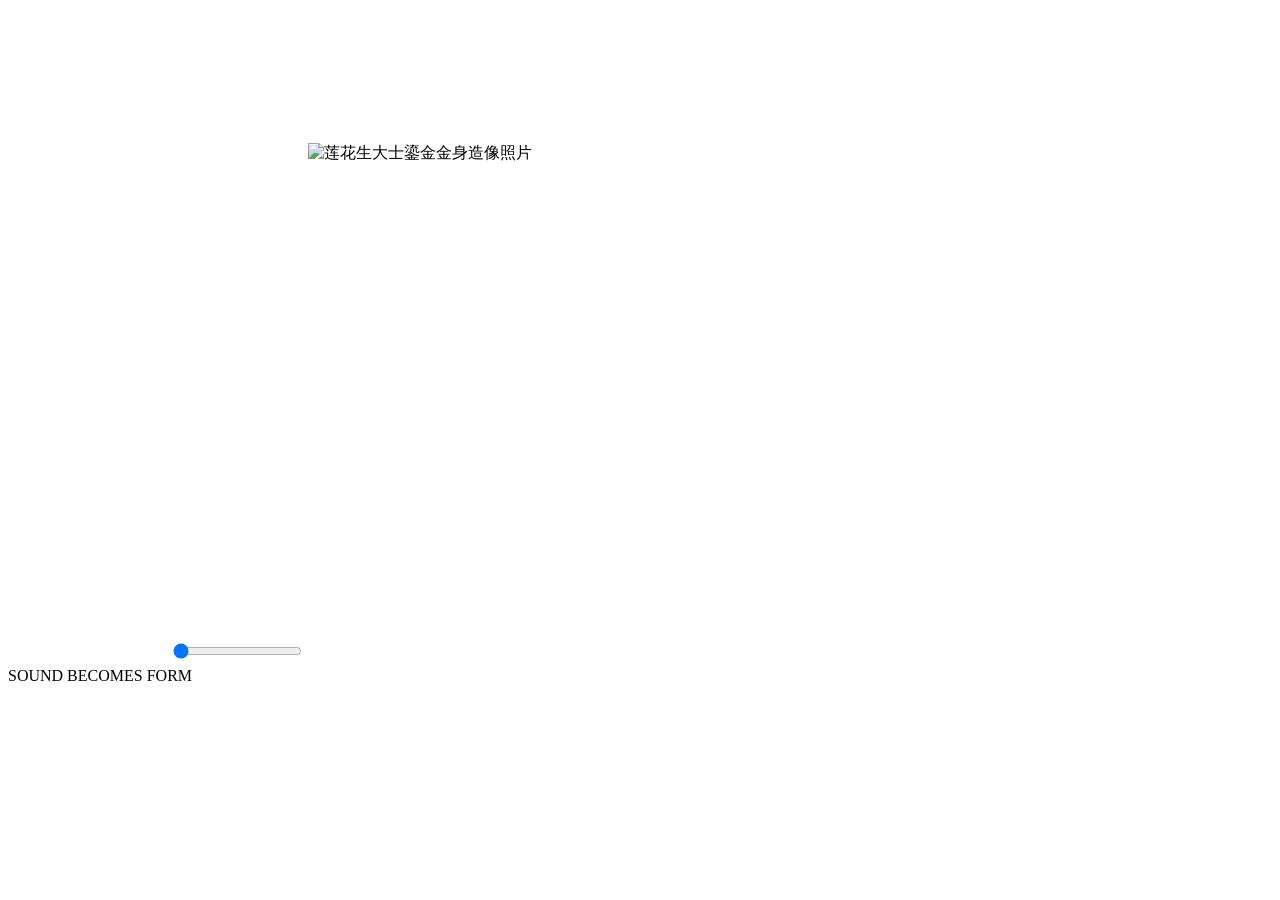
==== commit 88eaa16e: "Synchronize prayer and mantra lyrics" ====
--- a/index.html
+++ b/index.html
@@ -1,2 +1,2 @@
-<!DOCTYPE html><html lang="zh-CN"><head><meta charSet="utf-8"/><meta name="viewport" content="width=device-width, initial-scale=1"/><link rel="preload" as="image" href="/Prayer.github.io/guru-rinpoche-gilded-statue-photo.jpg"/><link rel="stylesheet" href="/Prayer.github.io/assets/index-DvvIlyQY.css" data-rsc-css-href="/Prayer.github.io/assets/index-DvvIlyQY.css" data-precedence="vite-rsc/importer-resources"/><link rel="modulepreload" href="/Prayer.github.io/assets/layout-segment-context-SHQ4vvUt.js" crossorigin=""/><link rel="modulepreload" href="/Prayer.github.io/assets/rolldown-runtime-BYbx6iT9.js" crossorigin=""/><link rel="modulepreload" href="/Prayer.github.io/assets/index-D54mbl_J.js" crossorigin=""/><link rel="modulepreload" href="/Prayer.github.io/assets/framework-DkySH6nJ.js" crossorigin=""/><link rel="modulepreload" href="/Prayer.github.io/assets/page-BooJYQRU.js" crossorigin=""/><link rel="modulepreload" href="/Prayer.github.io/assets/react-dMEDN2LF.js" crossorigin=""/><title>वज्रगुरुमन्त्रः</title><meta name="description" content="蔣貢康楚仁波切唱诵 · 纯音频"/><meta property="og:title" content="वज्रगुरुमन्त्रः"/><meta property="og:description" content="蔣貢康楚仁波切唱诵 · 纯音频"/><meta property="og:type" content="website"/><meta property="og:image" content="https://356341603wang-gif.github.io/Prayer.github.io/guru-rinpoche-gilded-statue-photo.jpg"/><meta property="og:image:width" content="1920"/><meta property="og:image:height" content="2400"/><meta property="og:image:alt" content="莲花生大士鎏金金身造像照片"/><meta name="twitter:card" content="summary_large_image"/><meta name="twitter:title" content="वज्रगुरुमन्त्रः"/><meta name="twitter:description" content="蔣貢康楚仁波切唱诵 · 纯音频"/><meta name="twitter:image" content="https://356341603wang-gif.github.io/Prayer.github.io/guru-rinpoche-gilded-statue-photo.jpg"/><link rel="icon" href="https://356341603wang-gif.github.io/Prayer.github.io/guru-rinpoche-gilded-statue-photo.jpg" type="image/jpeg"/><link rel="apple-touch-icon" href="https://356341603wang-gif.github.io/Prayer.github.io/guru-rinpoche-gilded-statue-photo.jpg" type="image/jpeg"/><script>self.__VINEXT_RSC_PARAMS__={}</script><script>self.__VINEXT_RSC_NAV__={"pathname":"/","searchParams":[]}</script><link rel="modulepreload" href="/Prayer.github.io/assets/index-D54mbl_J.js" />
-</head><body><main id="resonanceStage" class="resonance-stage " data-artwork="gilded-guru-rinpoche-statue-photo"><canvas class="resonance-canvas" aria-hidden="true"></canvas><img class="resonance-accessible-art" src="/Prayer.github.io/guru-rinpoche-gilded-statue-photo.jpg" alt="莲花生大士鎏金金身造像照片" width="1920" height="2400"/><header class="resonance-heading" style="opacity:0;transform:translateX(-32px)"><span lang="sa">गुरु पद्मसम्भव</span><h1 lang="sa">वज्रगुरुमन्त्रः</h1><p>蔣貢康楚仁波切唱诵</p></header><aside class="resonance-prayer" aria-label="莲师心咒藏文字幕" aria-live="polite" aria-atomic="true" style="opacity:0;transform:translateX(-22px)"><span class="resonance-prayer-seed" lang="bo" aria-hidden="true">ཧྲཱིཿ</span><span class="resonance-prayer-rule" aria-hidden="true"><i class="is-active"></i></span><div class="resonance-prayer-viewport" lang="bo"><p class="resonance-prayer-line is-current" aria-hidden="false"><span class="resonance-prayer-text resonance-prayer-text-base">ཨོཾ་ཨཱཿཧཱུྂ་བཛྲ་གུ་རུ་པདྨ་སིདྡྷི་ཧཱུྂ༔</span><span class="resonance-prayer-text resonance-prayer-text-fill" aria-hidden="true">ཨོཾ་ཨཱཿཧཱུྂ་བཛྲ་གུ་རུ་པདྨ་སིདྡྷི་ཧཱུྂ༔</span></p></div></aside><button id="resonanceListen" type="button" class="resonance-listen" aria-label="聆听唱诵" aria-pressed="false" style="--listen-progress:0%;opacity:0;transform:scale(0.76) rotate(-8deg)"><span class="resonance-listen-icon" aria-hidden="true"><svg xmlns="http://www.w3.org/2000/svg" width="17" height="17" viewBox="0 0 24 24" fill="currentColor" stroke="currentColor" stroke-width="2.2" stroke-linecap="round" stroke-linejoin="round" class="lucide lucide-play" aria-hidden="true"><path d="M5 5a2 2 0 0 1 3.008-1.728l11.997 6.998a2 2 0 0 1 .003 3.458l-12 7A2 2 0 0 1 5 19z"></path></svg></span><span class="resonance-listen-copy"><span class="resonance-listen-label">开始聆听</span><span class="resonance-listen-time">00:00 / 07:51</span></span></button><input class="resonance-progress" type="range" min="0" max="471.96" step="0.1" aria-label="音频进度" style="--resonance-progress:0%" value="0"/><div class="resonance-instruction" aria-hidden="true"><span>SOUND BECOMES FORM</span><i></i></div><audio id="resonanceAudio" src="/Prayer.github.io/audio.mp3" preload="metadata"></audio></main><script id="_R_">import("/Prayer.github.io/assets/index-D54mbl_J.js")</script></body></html><script>self.__VINEXT_RSC_CHUNKS__=self.__VINEXT_RSC_CHUNKS__||[];self.__VINEXT_RSC_CHUNKS__.push("2:I[\"8c0f216c4604\",[],\"Children\",1]\n3:I[\"15c18cfaeeff\",[],\"LayoutSegmentProvider\",1]\n4:I[\"8c0f216c4604\",[],\"Slot\",1]\n5:I[\"593f344dc510\",[],\"RedirectBoundary\",1]\n:HL[\"/Prayer.github.io/assets/index-DvvIlyQY.css\",\"style\"]\n")</script><script>self.__VINEXT_RSC_CHUNKS__=self.__VINEXT_RSC_CHUNKS__||[];self.__VINEXT_RSC_CHUNKS__.push("0:{\"__route\":\"route:/\",\"__interceptionContext\":null,\"__layoutIds\":[\"layout:/\"],\"__rootLayout\":\"/\",\"page:/\":\"$L1\",\"layout:/\":[[[[\"$\",\"link\",\"css:/Prayer.github.io/assets/index-DvvIlyQY.css\",{\"rel\":\"stylesheet\",\"precedence\":\"vite-rsc/importer-resources\",\"href\":\"/Prayer.github.io/assets/index-DvvIlyQY.css\",\"data-rsc-css-href\":\"/Prayer.github.io/assets/index-DvvIlyQY.css\"}],\"$undefined\"],[\"$\",\"html\",null,{\"lang\":\"zh-CN\",\"children\":[\"$\",\"body\",null,{\"children\":[\"$\",\"$L2\",null,{}]}]}]],null],\"route:/\":[[[\"$\",\"meta\",null,{\"charSet\":\"utf-8\"}],[[\"$\",\"title\",\"0\",{\"children\":\"वज्रगुरुमन्त्रः\"}],[\"$\",\"meta\",\"1\",{\"name\":\"description\",\"content\":\"蔣貢康楚仁波切唱诵 · 纯音频\"}],[\"$\",\"meta\",\"2\",{\"property\":\"og:title\",\"content\":\"वज्रगुरुमन्त्रः\"}],[\"$\",\"meta\",\"3\",{\"property\":\"og:description\",\"content\":\"蔣貢康楚仁波切唱诵 · 纯音频\"}],[\"$\",\"meta\",\"4\",{\"property\":\"og:type\",\"content\":\"website\"}],[\"$\",\"meta\",\"5\",{\"property\":\"og:image\",\"content\":\"https://356341603wang-gif.github.io/Prayer.github.io/guru-rinpoche-gilded-statue-photo.jpg\"}],[\"$\",\"meta\",\"6\",{\"property\":\"og:image:width\",\"content\":\"1920\"}],[\"$\",\"meta\",\"7\",{\"property\":\"og:image:height\",\"content\":\"2400\"}],[\"$\",\"meta\",\"8\",{\"property\":\"og:image:alt\",\"content\":\"莲花生大士鎏金金身造像照片\"}],[\"$\",\"meta\",\"9\",{\"name\":\"twitter:card\",\"content\":\"summary_large_image\"}],[\"$\",\"meta\",\"10\",{\"name\":\"twitter:title\",\"content\":\"वज्रगुरुमन्त्रः\"}],[\"$\",\"meta\",\"11\",{\"name\":\"twitter:description\",\"content\":\"蔣貢康楚仁波切唱诵 · 纯音频\"}],[\"$\",\"meta\",\"12\",{\"name\":\"twitter:image\",\"content\":\"https://356341603wang-gif.github.io/Prayer.github.io/guru-rinpoche-gilded-statue-photo.jpg\"}],[\"$\",\"link\",\"13\",{\"rel\":\"icon\",\"href\":\"https://356341603wang-gif.github.io/Prayer.github.io/guru-rinpoche-gilded-statue-photo.jpg\",\"type\":\"image/jpeg\"}],[\"$\",\"link\",\"14\",{\"rel\":\"apple-touch-icon\",\"href\":\"https://356341603wang-gif.github.io/Prayer.github.io/guru-rinpoche-gilded-statue-photo.jpg\",\"type\":\"image/jpeg\"}]],[[\"$\",\"meta\",\"0\",{\"name\":\"viewport\",\"content\":\"width=device-width, initial-scale=1\"}]]],[\"$\",\"$L3\",null,{\"segmentMap\":{\"children\":[]},\"children\":[\"$\",\"$L4\",null,{\"id\":\"layout:/\",\"parallelSlots\":\"$undefined\",\"children\":[\"$\",\"$L5\",null,{\"children\":[\"$\",\"$L3\",null,{\"segmentMap\":{\"children\":[]},\"children\":[\"$\",\"$L4\",null,{\"id\":\"page:/\"}]}]}]}]}]],\"__layoutFlags\":{\"layout:/\":\"s\"},\"__artifactCompatibility\":{\"schemaVersion\":1,\"graphVersion\":\"app-route-graph:4uhn5s1wvoptc\",\"deploymentVersion\":\"ac1b3218-31d0-4398-977e-954dc14bd59f\",\"appElementsSchemaVersion\":1,\"rscPayloadSchemaVersion\":1,\"rootBoundaryId\":\"/\",\"renderEpoch\":null}}\n")</script><script>self.__VINEXT_RSC_CHUNKS__=self.__VINEXT_RSC_CHUNKS__||[];self.__VINEXT_RSC_CHUNKS__.push("6:I[\"89ac7547b9f5\",[],\"default\",1]\n1:[\"$\",\"$L6\",null,{\"params\":\"$@7\",\"searchParams\":\"$@8\"}]\n")</script><script>self.__VINEXT_RSC_CHUNKS__=self.__VINEXT_RSC_CHUNKS__||[];self.__VINEXT_RSC_CHUNKS__.push("7:{}\n8:{}\n")</script><script>self.__VINEXT_RSC_DONE__=true</script>+<!DOCTYPE html><html lang="zh-CN"><head><meta charSet="utf-8"/><meta name="viewport" content="width=device-width, initial-scale=1"/><link rel="preload" as="image" href="/Prayer.github.io/guru-rinpoche-gilded-statue-photo.jpg"/><link rel="stylesheet" href="/Prayer.github.io/assets/index-DvvIlyQY.css" data-rsc-css-href="/Prayer.github.io/assets/index-DvvIlyQY.css" data-precedence="vite-rsc/importer-resources"/><link rel="modulepreload" href="/Prayer.github.io/assets/layout-segment-context-DQJiMrIs.js" crossorigin=""/><link rel="modulepreload" href="/Prayer.github.io/assets/rolldown-runtime-BYbx6iT9.js" crossorigin=""/><link rel="modulepreload" href="/Prayer.github.io/assets/index-DI2vBY7H.js" crossorigin=""/><link rel="modulepreload" href="/Prayer.github.io/assets/framework-DkySH6nJ.js" crossorigin=""/><link rel="modulepreload" href="/Prayer.github.io/assets/page-BiqFF4K-.js" crossorigin=""/><link rel="modulepreload" href="/Prayer.github.io/assets/react-dMEDN2LF.js" crossorigin=""/><title>सप्तपङ्क्तिप्रार्थना</title><meta name="description" content="蔣貢康楚仁波切唱诵 · 纯音频"/><meta property="og:title" content="सप्तपङ्क्तिप्रार्थना"/><meta property="og:description" content="蔣貢康楚仁波切唱诵 · 纯音频"/><meta property="og:type" content="website"/><meta property="og:image" content="https://356341603wang-gif.github.io/Prayer.github.io/guru-rinpoche-gilded-statue-photo.jpg"/><meta property="og:image:width" content="1920"/><meta property="og:image:height" content="2400"/><meta property="og:image:alt" content="莲花生大士鎏金金身造像照片"/><meta name="twitter:card" content="summary_large_image"/><meta name="twitter:title" content="सप्तपङ्क्तिप्रार्थना"/><meta name="twitter:description" content="蔣貢康楚仁波切唱诵 · 纯音频"/><meta name="twitter:image" content="https://356341603wang-gif.github.io/Prayer.github.io/guru-rinpoche-gilded-statue-photo.jpg"/><link rel="icon" href="https://356341603wang-gif.github.io/Prayer.github.io/guru-rinpoche-gilded-statue-photo.jpg" type="image/jpeg"/><link rel="apple-touch-icon" href="https://356341603wang-gif.github.io/Prayer.github.io/guru-rinpoche-gilded-statue-photo.jpg" type="image/jpeg"/><script>self.__VINEXT_RSC_PARAMS__={}</script><script>self.__VINEXT_RSC_NAV__={"pathname":"/","searchParams":[]}</script><link rel="modulepreload" href="/Prayer.github.io/assets/index-DI2vBY7H.js" />
+</head><body><main id="resonanceStage" class="resonance-stage " data-artwork="gilded-guru-rinpoche-statue-photo"><canvas class="resonance-canvas" aria-hidden="true"></canvas><img class="resonance-accessible-art" src="/Prayer.github.io/guru-rinpoche-gilded-statue-photo.jpg" alt="莲花生大士鎏金金身造像照片" width="1920" height="2400"/><header class="resonance-heading" style="opacity:0;transform:translateX(-32px)"><span lang="sa">गुरु पद्मसम्भव</span><h1 lang="sa">सप्तपङ्क्तिप्रार्थना</h1><p>蔣貢康楚仁波切唱诵</p></header><aside class="resonance-prayer " aria-label="莲师七句祈请文与心咒藏文字幕" aria-live="polite" aria-atomic="true" style="opacity:0;transform:translateX(-22px)"><span class="resonance-prayer-seed" lang="bo" aria-hidden="true">ཧྲཱིཿ</span><span class="resonance-prayer-rule" aria-hidden="true"><i class="is-active"></i><i class=""></i><i class=""></i><i class=""></i><i class=""></i><i class=""></i><i class=""></i><i class=""></i><i class=""></i></span><div class="resonance-prayer-viewport" lang="bo"><p class="resonance-prayer-line is-current" aria-hidden="false"><span class="resonance-prayer-text resonance-prayer-text-base">ཧཱུྃ༔ ཨོ་རྒྱན་ཡུལ་གྱི་ནུབ་བྱང་མཚམས༔</span><span class="resonance-prayer-text resonance-prayer-text-fill" aria-hidden="true">ཧཱུྃ༔ ཨོ་རྒྱན་ཡུལ་གྱི་ནུབ་བྱང་མཚམས༔</span></p><p class="resonance-prayer-line is-next" aria-hidden="true"><span class="resonance-prayer-text resonance-prayer-text-base">པདྨ་གེ་སར་སྡོང་པོ་ལ༔</span></p><p class="resonance-prayer-line is-dormant" aria-hidden="true"><span class="resonance-prayer-text resonance-prayer-text-base">ཡ་མཚན་མཆོག་གི་དངོས་གྲུབ་བརྙེས༔</span></p><p class="resonance-prayer-line is-dormant" aria-hidden="true"><span class="resonance-prayer-text resonance-prayer-text-base">པདྨ་འབྱུང་གནས་ཞེས་སུ་གྲགས༔</span></p><p class="resonance-prayer-line is-dormant" aria-hidden="true"><span class="resonance-prayer-text resonance-prayer-text-base">འཁོར་དུ་མཁའ་འགྲོ་མང་པོས་བསྐོར༔</span></p><p class="resonance-prayer-line is-dormant" aria-hidden="true"><span class="resonance-prayer-text resonance-prayer-text-base">ཁྱེད་ཀྱི་རྗེས་སུ་བདག་བསྒྲུབ་ཀྱི༔</span></p><p class="resonance-prayer-line is-dormant" aria-hidden="true"><span class="resonance-prayer-text resonance-prayer-text-base">བྱིན་གྱིས་བརླབ་ཕྱིར་གཤེགས་སུ་གསོལ༔</span></p><p class="resonance-prayer-line is-dormant" aria-hidden="true"><span class="resonance-prayer-text resonance-prayer-text-base">གུ་རུ་པདྨ་སིདྡྷི་ཧཱུྃ༔</span></p><p class="resonance-prayer-line is-dormant" aria-hidden="true"><span class="resonance-prayer-text resonance-prayer-text-base">ཨོཾ་ཨཱཿཧཱུྂ་བཛྲ་གུ་རུ་པདྨ་སིདྡྷི་ཧཱུྂ༔</span></p></div></aside><button id="resonanceListen" type="button" class="resonance-listen" aria-label="聆听唱诵" aria-pressed="false" style="--listen-progress:0%;opacity:0;transform:scale(0.76) rotate(-8deg)"><span class="resonance-listen-icon" aria-hidden="true"><svg xmlns="http://www.w3.org/2000/svg" width="17" height="17" viewBox="0 0 24 24" fill="currentColor" stroke="currentColor" stroke-width="2.2" stroke-linecap="round" stroke-linejoin="round" class="lucide lucide-play" aria-hidden="true"><path d="M5 5a2 2 0 0 1 3.008-1.728l11.997 6.998a2 2 0 0 1 .003 3.458l-12 7A2 2 0 0 1 5 19z"></path></svg></span><span class="resonance-listen-copy"><span class="resonance-listen-label">开始聆听</span><span class="resonance-listen-time">00:00 / 07:51</span></span></button><input class="resonance-progress" type="range" min="0" max="471.96" step="0.1" aria-label="音频进度" style="--resonance-progress:0%" value="0"/><div class="resonance-instruction" aria-hidden="true"><span>SOUND BECOMES FORM</span><i></i></div><audio id="resonanceAudio" src="/Prayer.github.io/audio.mp3" preload="metadata"></audio></main><script id="_R_">import("/Prayer.github.io/assets/index-DI2vBY7H.js")</script></body></html><script>self.__VINEXT_RSC_CHUNKS__=self.__VINEXT_RSC_CHUNKS__||[];self.__VINEXT_RSC_CHUNKS__.push("2:I[\"8c0f216c4604\",[],\"Children\",1]\n3:I[\"15c18cfaeeff\",[],\"LayoutSegmentProvider\",1]\n4:I[\"8c0f216c4604\",[],\"Slot\",1]\n5:I[\"593f344dc510\",[],\"RedirectBoundary\",1]\n:HL[\"/Prayer.github.io/assets/index-DvvIlyQY.css\",\"style\"]\n")</script><script>self.__VINEXT_RSC_CHUNKS__=self.__VINEXT_RSC_CHUNKS__||[];self.__VINEXT_RSC_CHUNKS__.push("0:{\"__route\":\"route:/\",\"__interceptionContext\":null,\"__layoutIds\":[\"layout:/\"],\"__rootLayout\":\"/\",\"page:/\":\"$L1\",\"layout:/\":[[[[\"$\",\"link\",\"css:/Prayer.github.io/assets/index-DvvIlyQY.css\",{\"rel\":\"stylesheet\",\"precedence\":\"vite-rsc/importer-resources\",\"href\":\"/Prayer.github.io/assets/index-DvvIlyQY.css\",\"data-rsc-css-href\":\"/Prayer.github.io/assets/index-DvvIlyQY.css\"}],\"$undefined\"],[\"$\",\"html\",null,{\"lang\":\"zh-CN\",\"children\":[\"$\",\"body\",null,{\"children\":[\"$\",\"$L2\",null,{}]}]}]],null],\"route:/\":[[[\"$\",\"meta\",null,{\"charSet\":\"utf-8\"}],[[\"$\",\"title\",\"0\",{\"children\":\"सप्तपङ्क्तिप्रार्थना\"}],[\"$\",\"meta\",\"1\",{\"name\":\"description\",\"content\":\"蔣貢康楚仁波切唱诵 · 纯音频\"}],[\"$\",\"meta\",\"2\",{\"property\":\"og:title\",\"content\":\"सप्तपङ्क्तिप्रार्थना\"}],[\"$\",\"meta\",\"3\",{\"property\":\"og:description\",\"content\":\"蔣貢康楚仁波切唱诵 · 纯音频\"}],[\"$\",\"meta\",\"4\",{\"property\":\"og:type\",\"content\":\"website\"}],[\"$\",\"meta\",\"5\",{\"property\":\"og:image\",\"content\":\"https://356341603wang-gif.github.io/Prayer.github.io/guru-rinpoche-gilded-statue-photo.jpg\"}],[\"$\",\"meta\",\"6\",{\"property\":\"og:image:width\",\"content\":\"1920\"}],[\"$\",\"meta\",\"7\",{\"property\":\"og:image:height\",\"content\":\"2400\"}],[\"$\",\"meta\",\"8\",{\"property\":\"og:image:alt\",\"content\":\"莲花生大士鎏金金身造像照片\"}],[\"$\",\"meta\",\"9\",{\"name\":\"twitter:card\",\"content\":\"summary_large_image\"}],[\"$\",\"meta\",\"10\",{\"name\":\"twitter:title\",\"content\":\"सप्तपङ्क्तिप्रार्थना\"}],[\"$\",\"meta\",\"11\",{\"name\":\"twitter:description\",\"content\":\"蔣貢康楚仁波切唱诵 · 纯音频\"}],[\"$\",\"meta\",\"12\",{\"name\":\"twitter:image\",\"content\":\"https://356341603wang-gif.github.io/Prayer.github.io/guru-rinpoche-gilded-statue-photo.jpg\"}],[\"$\",\"link\",\"13\",{\"rel\":\"icon\",\"href\":\"https://356341603wang-gif.github.io/Prayer.github.io/guru-rinpoche-gilded-statue-photo.jpg\",\"type\":\"image/jpeg\"}],[\"$\",\"link\",\"14\",{\"rel\":\"apple-touch-icon\",\"href\":\"https://356341603wang-gif.github.io/Prayer.github.io/guru-rinpoche-gilded-statue-photo.jpg\",\"type\":\"image/jpeg\"}]],[[\"$\",\"meta\",\"0\",{\"name\":\"viewport\",\"content\":\"width=device-width, initial-scale=1\"}]]],[\"$\",\"$L3\",null,{\"segmentMap\":{\"children\":[]},\"children\":[\"$\",\"$L4\",null,{\"id\":\"layout:/\",\"parallelSlots\":\"$undefined\",\"children\":[\"$\",\"$L5\",null,{\"children\":[\"$\",\"$L3\",null,{\"segmentMap\":{\"children\":[]},\"children\":[\"$\",\"$L4\",null,{\"id\":\"page:/\"}]}]}]}]}]],\"__layoutFlags\":{\"layout:/\":\"s\"},\"__artifactCompatibility\":{\"schemaVersion\":1,\"graphVersion\":\"app-route-graph:4uhn5s1wvoptc\",\"deploymentVersion\":\"7bcbd169-1091-4aac-9e97-5c7c43c4c442\",\"appElementsSchemaVersion\":1,\"rscPayloadSchemaVersion\":1,\"rootBoundaryId\":\"/\",\"renderEpoch\":null}}\n")</script><script>self.__VINEXT_RSC_CHUNKS__=self.__VINEXT_RSC_CHUNKS__||[];self.__VINEXT_RSC_CHUNKS__.push("6:I[\"89ac7547b9f5\",[],\"default\",1]\n1:[\"$\",\"$L6\",null,{\"params\":\"$@7\",\"searchParams\":\"$@8\"}]\n")</script><script>self.__VINEXT_RSC_CHUNKS__=self.__VINEXT_RSC_CHUNKS__||[];self.__VINEXT_RSC_CHUNKS__.push("7:{}\n8:{}\n")</script><script>self.__VINEXT_RSC_DONE__=true</script>
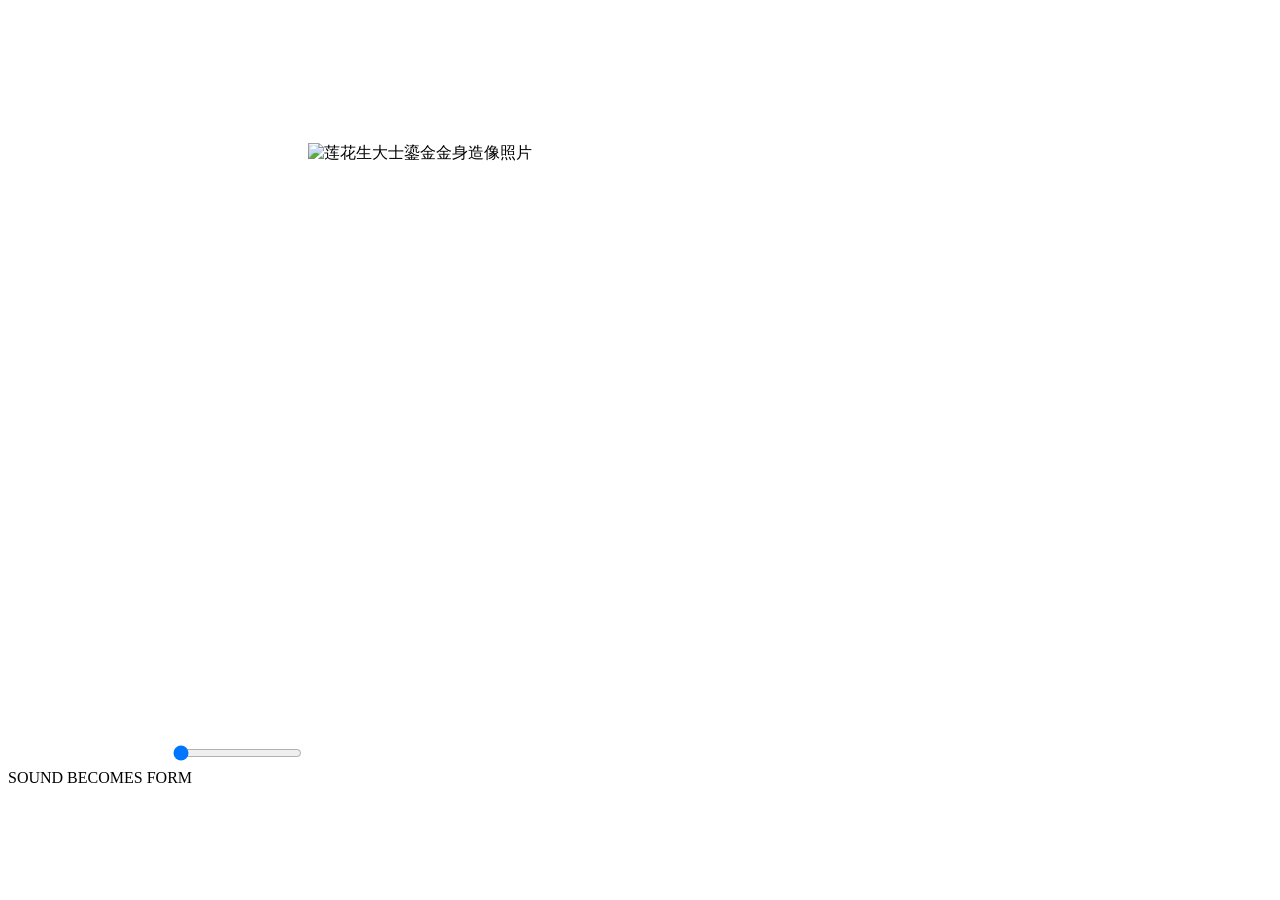
==== commit 368b9db6: "Restore missing Tibetan prayer verses" ====
--- a/index.html
+++ b/index.html
@@ -1,2 +1,2 @@
-<!DOCTYPE html><html lang="zh-CN"><head><meta charSet="utf-8"/><meta name="viewport" content="width=device-width, initial-scale=1"/><link rel="preload" as="image" href="/Prayer.github.io/guru-rinpoche-gilded-statue-photo.jpg"/><link rel="stylesheet" href="/Prayer.github.io/assets/index-DvvIlyQY.css" data-rsc-css-href="/Prayer.github.io/assets/index-DvvIlyQY.css" data-precedence="vite-rsc/importer-resources"/><link rel="modulepreload" href="/Prayer.github.io/assets/layout-segment-context-DQJiMrIs.js" crossorigin=""/><link rel="modulepreload" href="/Prayer.github.io/assets/rolldown-runtime-BYbx6iT9.js" crossorigin=""/><link rel="modulepreload" href="/Prayer.github.io/assets/index-DI2vBY7H.js" crossorigin=""/><link rel="modulepreload" href="/Prayer.github.io/assets/framework-DkySH6nJ.js" crossorigin=""/><link rel="modulepreload" href="/Prayer.github.io/assets/page-BiqFF4K-.js" crossorigin=""/><link rel="modulepreload" href="/Prayer.github.io/assets/react-dMEDN2LF.js" crossorigin=""/><title>सप्तपङ्क्तिप्रार्थना</title><meta name="description" content="蔣貢康楚仁波切唱诵 · 纯音频"/><meta property="og:title" content="सप्तपङ्क्तिप्रार्थना"/><meta property="og:description" content="蔣貢康楚仁波切唱诵 · 纯音频"/><meta property="og:type" content="website"/><meta property="og:image" content="https://356341603wang-gif.github.io/Prayer.github.io/guru-rinpoche-gilded-statue-photo.jpg"/><meta property="og:image:width" content="1920"/><meta property="og:image:height" content="2400"/><meta property="og:image:alt" content="莲花生大士鎏金金身造像照片"/><meta name="twitter:card" content="summary_large_image"/><meta name="twitter:title" content="सप्तपङ्क्तिप्रार्थना"/><meta name="twitter:description" content="蔣貢康楚仁波切唱诵 · 纯音频"/><meta name="twitter:image" content="https://356341603wang-gif.github.io/Prayer.github.io/guru-rinpoche-gilded-statue-photo.jpg"/><link rel="icon" href="https://356341603wang-gif.github.io/Prayer.github.io/guru-rinpoche-gilded-statue-photo.jpg" type="image/jpeg"/><link rel="apple-touch-icon" href="https://356341603wang-gif.github.io/Prayer.github.io/guru-rinpoche-gilded-statue-photo.jpg" type="image/jpeg"/><script>self.__VINEXT_RSC_PARAMS__={}</script><script>self.__VINEXT_RSC_NAV__={"pathname":"/","searchParams":[]}</script><link rel="modulepreload" href="/Prayer.github.io/assets/index-DI2vBY7H.js" />
-</head><body><main id="resonanceStage" class="resonance-stage " data-artwork="gilded-guru-rinpoche-statue-photo"><canvas class="resonance-canvas" aria-hidden="true"></canvas><img class="resonance-accessible-art" src="/Prayer.github.io/guru-rinpoche-gilded-statue-photo.jpg" alt="莲花生大士鎏金金身造像照片" width="1920" height="2400"/><header class="resonance-heading" style="opacity:0;transform:translateX(-32px)"><span lang="sa">गुरु पद्मसम्भव</span><h1 lang="sa">सप्तपङ्क्तिप्रार्थना</h1><p>蔣貢康楚仁波切唱诵</p></header><aside class="resonance-prayer " aria-label="莲师七句祈请文与心咒藏文字幕" aria-live="polite" aria-atomic="true" style="opacity:0;transform:translateX(-22px)"><span class="resonance-prayer-seed" lang="bo" aria-hidden="true">ཧྲཱིཿ</span><span class="resonance-prayer-rule" aria-hidden="true"><i class="is-active"></i><i class=""></i><i class=""></i><i class=""></i><i class=""></i><i class=""></i><i class=""></i><i class=""></i><i class=""></i></span><div class="resonance-prayer-viewport" lang="bo"><p class="resonance-prayer-line is-current" aria-hidden="false"><span class="resonance-prayer-text resonance-prayer-text-base">ཧཱུྃ༔ ཨོ་རྒྱན་ཡུལ་གྱི་ནུབ་བྱང་མཚམས༔</span><span class="resonance-prayer-text resonance-prayer-text-fill" aria-hidden="true">ཧཱུྃ༔ ཨོ་རྒྱན་ཡུལ་གྱི་ནུབ་བྱང་མཚམས༔</span></p><p class="resonance-prayer-line is-next" aria-hidden="true"><span class="resonance-prayer-text resonance-prayer-text-base">པདྨ་གེ་སར་སྡོང་པོ་ལ༔</span></p><p class="resonance-prayer-line is-dormant" aria-hidden="true"><span class="resonance-prayer-text resonance-prayer-text-base">ཡ་མཚན་མཆོག་གི་དངོས་གྲུབ་བརྙེས༔</span></p><p class="resonance-prayer-line is-dormant" aria-hidden="true"><span class="resonance-prayer-text resonance-prayer-text-base">པདྨ་འབྱུང་གནས་ཞེས་སུ་གྲགས༔</span></p><p class="resonance-prayer-line is-dormant" aria-hidden="true"><span class="resonance-prayer-text resonance-prayer-text-base">འཁོར་དུ་མཁའ་འགྲོ་མང་པོས་བསྐོར༔</span></p><p class="resonance-prayer-line is-dormant" aria-hidden="true"><span class="resonance-prayer-text resonance-prayer-text-base">ཁྱེད་ཀྱི་རྗེས་སུ་བདག་བསྒྲུབ་ཀྱི༔</span></p><p class="resonance-prayer-line is-dormant" aria-hidden="true"><span class="resonance-prayer-text resonance-prayer-text-base">བྱིན་གྱིས་བརླབ་ཕྱིར་གཤེགས་སུ་གསོལ༔</span></p><p class="resonance-prayer-line is-dormant" aria-hidden="true"><span class="resonance-prayer-text resonance-prayer-text-base">གུ་རུ་པདྨ་སིདྡྷི་ཧཱུྃ༔</span></p><p class="resonance-prayer-line is-dormant" aria-hidden="true"><span class="resonance-prayer-text resonance-prayer-text-base">ཨོཾ་ཨཱཿཧཱུྂ་བཛྲ་གུ་རུ་པདྨ་སིདྡྷི་ཧཱུྂ༔</span></p></div></aside><button id="resonanceListen" type="button" class="resonance-listen" aria-label="聆听唱诵" aria-pressed="false" style="--listen-progress:0%;opacity:0;transform:scale(0.76) rotate(-8deg)"><span class="resonance-listen-icon" aria-hidden="true"><svg xmlns="http://www.w3.org/2000/svg" width="17" height="17" viewBox="0 0 24 24" fill="currentColor" stroke="currentColor" stroke-width="2.2" stroke-linecap="round" stroke-linejoin="round" class="lucide lucide-play" aria-hidden="true"><path d="M5 5a2 2 0 0 1 3.008-1.728l11.997 6.998a2 2 0 0 1 .003 3.458l-12 7A2 2 0 0 1 5 19z"></path></svg></span><span class="resonance-listen-copy"><span class="resonance-listen-label">开始聆听</span><span class="resonance-listen-time">00:00 / 07:51</span></span></button><input class="resonance-progress" type="range" min="0" max="471.96" step="0.1" aria-label="音频进度" style="--resonance-progress:0%" value="0"/><div class="resonance-instruction" aria-hidden="true"><span>SOUND BECOMES FORM</span><i></i></div><audio id="resonanceAudio" src="/Prayer.github.io/audio.mp3" preload="metadata"></audio></main><script id="_R_">import("/Prayer.github.io/assets/index-DI2vBY7H.js")</script></body></html><script>self.__VINEXT_RSC_CHUNKS__=self.__VINEXT_RSC_CHUNKS__||[];self.__VINEXT_RSC_CHUNKS__.push("2:I[\"8c0f216c4604\",[],\"Children\",1]\n3:I[\"15c18cfaeeff\",[],\"LayoutSegmentProvider\",1]\n4:I[\"8c0f216c4604\",[],\"Slot\",1]\n5:I[\"593f344dc510\",[],\"RedirectBoundary\",1]\n:HL[\"/Prayer.github.io/assets/index-DvvIlyQY.css\",\"style\"]\n")</script><script>self.__VINEXT_RSC_CHUNKS__=self.__VINEXT_RSC_CHUNKS__||[];self.__VINEXT_RSC_CHUNKS__.push("0:{\"__route\":\"route:/\",\"__interceptionContext\":null,\"__layoutIds\":[\"layout:/\"],\"__rootLayout\":\"/\",\"page:/\":\"$L1\",\"layout:/\":[[[[\"$\",\"link\",\"css:/Prayer.github.io/assets/index-DvvIlyQY.css\",{\"rel\":\"stylesheet\",\"precedence\":\"vite-rsc/importer-resources\",\"href\":\"/Prayer.github.io/assets/index-DvvIlyQY.css\",\"data-rsc-css-href\":\"/Prayer.github.io/assets/index-DvvIlyQY.css\"}],\"$undefined\"],[\"$\",\"html\",null,{\"lang\":\"zh-CN\",\"children\":[\"$\",\"body\",null,{\"children\":[\"$\",\"$L2\",null,{}]}]}]],null],\"route:/\":[[[\"$\",\"meta\",null,{\"charSet\":\"utf-8\"}],[[\"$\",\"title\",\"0\",{\"children\":\"सप्तपङ्क्तिप्रार्थना\"}],[\"$\",\"meta\",\"1\",{\"name\":\"description\",\"content\":\"蔣貢康楚仁波切唱诵 · 纯音频\"}],[\"$\",\"meta\",\"2\",{\"property\":\"og:title\",\"content\":\"सप्तपङ्क्तिप्रार्थना\"}],[\"$\",\"meta\",\"3\",{\"property\":\"og:description\",\"content\":\"蔣貢康楚仁波切唱诵 · 纯音频\"}],[\"$\",\"meta\",\"4\",{\"property\":\"og:type\",\"content\":\"website\"}],[\"$\",\"meta\",\"5\",{\"property\":\"og:image\",\"content\":\"https://356341603wang-gif.github.io/Prayer.github.io/guru-rinpoche-gilded-statue-photo.jpg\"}],[\"$\",\"meta\",\"6\",{\"property\":\"og:image:width\",\"content\":\"1920\"}],[\"$\",\"meta\",\"7\",{\"property\":\"og:image:height\",\"content\":\"2400\"}],[\"$\",\"meta\",\"8\",{\"property\":\"og:image:alt\",\"content\":\"莲花生大士鎏金金身造像照片\"}],[\"$\",\"meta\",\"9\",{\"name\":\"twitter:card\",\"content\":\"summary_large_image\"}],[\"$\",\"meta\",\"10\",{\"name\":\"twitter:title\",\"content\":\"सप्तपङ्क्तिप्रार्थना\"}],[\"$\",\"meta\",\"11\",{\"name\":\"twitter:description\",\"content\":\"蔣貢康楚仁波切唱诵 · 纯音频\"}],[\"$\",\"meta\",\"12\",{\"name\":\"twitter:image\",\"content\":\"https://356341603wang-gif.github.io/Prayer.github.io/guru-rinpoche-gilded-statue-photo.jpg\"}],[\"$\",\"link\",\"13\",{\"rel\":\"icon\",\"href\":\"https://356341603wang-gif.github.io/Prayer.github.io/guru-rinpoche-gilded-statue-photo.jpg\",\"type\":\"image/jpeg\"}],[\"$\",\"link\",\"14\",{\"rel\":\"apple-touch-icon\",\"href\":\"https://356341603wang-gif.github.io/Prayer.github.io/guru-rinpoche-gilded-statue-photo.jpg\",\"type\":\"image/jpeg\"}]],[[\"$\",\"meta\",\"0\",{\"name\":\"viewport\",\"content\":\"width=device-width, initial-scale=1\"}]]],[\"$\",\"$L3\",null,{\"segmentMap\":{\"children\":[]},\"children\":[\"$\",\"$L4\",null,{\"id\":\"layout:/\",\"parallelSlots\":\"$undefined\",\"children\":[\"$\",\"$L5\",null,{\"children\":[\"$\",\"$L3\",null,{\"segmentMap\":{\"children\":[]},\"children\":[\"$\",\"$L4\",null,{\"id\":\"page:/\"}]}]}]}]}]],\"__layoutFlags\":{\"layout:/\":\"s\"},\"__artifactCompatibility\":{\"schemaVersion\":1,\"graphVersion\":\"app-route-graph:4uhn5s1wvoptc\",\"deploymentVersion\":\"7bcbd169-1091-4aac-9e97-5c7c43c4c442\",\"appElementsSchemaVersion\":1,\"rscPayloadSchemaVersion\":1,\"rootBoundaryId\":\"/\",\"renderEpoch\":null}}\n")</script><script>self.__VINEXT_RSC_CHUNKS__=self.__VINEXT_RSC_CHUNKS__||[];self.__VINEXT_RSC_CHUNKS__.push("6:I[\"89ac7547b9f5\",[],\"default\",1]\n1:[\"$\",\"$L6\",null,{\"params\":\"$@7\",\"searchParams\":\"$@8\"}]\n")</script><script>self.__VINEXT_RSC_CHUNKS__=self.__VINEXT_RSC_CHUNKS__||[];self.__VINEXT_RSC_CHUNKS__.push("7:{}\n8:{}\n")</script><script>self.__VINEXT_RSC_DONE__=true</script>+<!DOCTYPE html><html lang="zh-CN"><head><meta charSet="utf-8"/><meta name="viewport" content="width=device-width, initial-scale=1"/><link rel="preload" as="image" href="/Prayer.github.io/guru-rinpoche-gilded-statue-photo.jpg"/><link rel="stylesheet" href="/Prayer.github.io/assets/index-DvvIlyQY.css" data-rsc-css-href="/Prayer.github.io/assets/index-DvvIlyQY.css" data-precedence="vite-rsc/importer-resources"/><link rel="modulepreload" href="/Prayer.github.io/assets/layout-segment-context-5fV1dH1v.js" crossorigin=""/><link rel="modulepreload" href="/Prayer.github.io/assets/rolldown-runtime-BYbx6iT9.js" crossorigin=""/><link rel="modulepreload" href="/Prayer.github.io/assets/index-CoXCG-kH.js" crossorigin=""/><link rel="modulepreload" href="/Prayer.github.io/assets/framework-DkySH6nJ.js" crossorigin=""/><link rel="modulepreload" href="/Prayer.github.io/assets/page-DEBPbQhe.js" crossorigin=""/><link rel="modulepreload" href="/Prayer.github.io/assets/react-dMEDN2LF.js" crossorigin=""/><title>सप्तपङ्क्तिप्रार्थना</title><meta name="description" content="蔣貢康楚仁波切唱诵 · 纯音频"/><meta property="og:title" content="सप्तपङ्क्तिप्रार्थना"/><meta property="og:description" content="蔣貢康楚仁波切唱诵 · 纯音频"/><meta property="og:type" content="website"/><meta property="og:image" content="https://356341603wang-gif.github.io/Prayer.github.io/guru-rinpoche-gilded-statue-photo.jpg"/><meta property="og:image:width" content="1920"/><meta property="og:image:height" content="2400"/><meta property="og:image:alt" content="莲花生大士鎏金金身造像照片"/><meta name="twitter:card" content="summary_large_image"/><meta name="twitter:title" content="सप्तपङ्क्तिप्रार्थना"/><meta name="twitter:description" content="蔣貢康楚仁波切唱诵 · 纯音频"/><meta name="twitter:image" content="https://356341603wang-gif.github.io/Prayer.github.io/guru-rinpoche-gilded-statue-photo.jpg"/><link rel="icon" href="https://356341603wang-gif.github.io/Prayer.github.io/guru-rinpoche-gilded-statue-photo.jpg" type="image/jpeg"/><link rel="apple-touch-icon" href="https://356341603wang-gif.github.io/Prayer.github.io/guru-rinpoche-gilded-statue-photo.jpg" type="image/jpeg"/><script>self.__VINEXT_RSC_PARAMS__={}</script><script>self.__VINEXT_RSC_NAV__={"pathname":"/","searchParams":[]}</script><link rel="modulepreload" href="/Prayer.github.io/assets/index-CoXCG-kH.js" />
+</head><body><main id="resonanceStage" class="resonance-stage " data-artwork="gilded-guru-rinpoche-statue-photo"><canvas class="resonance-canvas" aria-hidden="true"></canvas><img class="resonance-accessible-art" src="/Prayer.github.io/guru-rinpoche-gilded-statue-photo.jpg" alt="莲花生大士鎏金金身造像照片" width="1920" height="2400"/><header class="resonance-heading" style="opacity:0;transform:translateX(-32px)"><span lang="sa">गुरु पद्मसम्भव</span><h1 lang="sa">सप्तपङ्क्तिप्रार्थना</h1><p>蔣貢康楚仁波切唱诵</p></header><aside class="resonance-prayer " aria-label="莲师七句祈请文、加持祈请词与心咒藏文字幕" aria-live="polite" aria-atomic="true" style="opacity:0;transform:translateX(-22px)"><span class="resonance-prayer-seed" lang="bo" aria-hidden="true">ཧྲཱིཿ</span><span class="resonance-prayer-rule" aria-hidden="true"><i class="is-active"></i><i class=""></i><i class=""></i><i class=""></i><i class=""></i><i class=""></i><i class=""></i><i class=""></i><i class=""></i><i class=""></i><i class=""></i><i class=""></i></span><div class="resonance-prayer-viewport" lang="bo"><p class="resonance-prayer-line is-current" aria-hidden="false"><span class="resonance-prayer-text resonance-prayer-text-base">ཧཱུྃ༔ ཨོ་རྒྱན་ཡུལ་གྱི་ནུབ་བྱང་མཚམས༔</span><span class="resonance-prayer-text resonance-prayer-text-fill" aria-hidden="true">ཧཱུྃ༔ ཨོ་རྒྱན་ཡུལ་གྱི་ནུབ་བྱང་མཚམས༔</span></p><p class="resonance-prayer-line is-next" aria-hidden="true"><span class="resonance-prayer-text resonance-prayer-text-base">པདྨ་གེ་སར་སྡོང་པོ་ལ༔</span></p><p class="resonance-prayer-line is-dormant" aria-hidden="true"><span class="resonance-prayer-text resonance-prayer-text-base">ཡ་མཚན་མཆོག་གི་དངོས་གྲུབ་བརྙེས༔</span></p><p class="resonance-prayer-line is-dormant" aria-hidden="true"><span class="resonance-prayer-text resonance-prayer-text-base">པདྨ་འབྱུང་གནས་ཞེས་སུ་གྲགས༔</span></p><p class="resonance-prayer-line is-dormant" aria-hidden="true"><span class="resonance-prayer-text resonance-prayer-text-base">འཁོར་དུ་མཁའ་འགྲོ་མང་པོས་བསྐོར༔</span></p><p class="resonance-prayer-line is-dormant" aria-hidden="true"><span class="resonance-prayer-text resonance-prayer-text-base">ཁྱེད་ཀྱི་རྗེས་སུ་བདག་བསྒྲུབ་ཀྱི༔</span></p><p class="resonance-prayer-line is-dormant" aria-hidden="true"><span class="resonance-prayer-text resonance-prayer-text-base">བྱིན་གྱིས་བརླབ་ཕྱིར་གཤེགས་སུ་གསོལ༔</span></p><p class="resonance-prayer-line is-dormant" aria-hidden="true"><span class="resonance-prayer-text resonance-prayer-text-base">གནས་མཆོག་འདི་རུ་བྱིན་ཕོབ་ལ༔</span></p><p class="resonance-prayer-line is-dormant" aria-hidden="true"><span class="resonance-prayer-text resonance-prayer-text-base">སྒྲུབ་མཆོག་བདག་ལ་དབང་བཞི་བསྐུར༔</span></p><p class="resonance-prayer-line is-dormant" aria-hidden="true"><span class="resonance-prayer-text resonance-prayer-text-base">གེགས་དང་ལོག་འདྲེན་བར་ཆད་སོལ༔</span></p><p class="resonance-prayer-line is-dormant" aria-hidden="true"><span class="resonance-prayer-text resonance-prayer-text-base">མཆོག་དང་ཐུན་མོང་དངོས་གྲུབ་སྩོལ༔</span></p><p class="resonance-prayer-line is-dormant" aria-hidden="true"><span class="resonance-prayer-text resonance-prayer-text-base">ཨོཾ་ཨཱཿཧཱུྂ་བཛྲ་གུ་རུ་པདྨ་སིདྡྷི་ཧཱུྂ༔</span></p></div></aside><button id="resonanceListen" type="button" class="resonance-listen" aria-label="聆听唱诵" aria-pressed="false" style="--listen-progress:0%;opacity:0;transform:scale(0.76) rotate(-8deg)"><span class="resonance-listen-icon" aria-hidden="true"><svg xmlns="http://www.w3.org/2000/svg" width="17" height="17" viewBox="0 0 24 24" fill="currentColor" stroke="currentColor" stroke-width="2.2" stroke-linecap="round" stroke-linejoin="round" class="lucide lucide-play" aria-hidden="true"><path d="M5 5a2 2 0 0 1 3.008-1.728l11.997 6.998a2 2 0 0 1 .003 3.458l-12 7A2 2 0 0 1 5 19z"></path></svg></span><span class="resonance-listen-copy"><span class="resonance-listen-label">开始聆听</span><span class="resonance-listen-time">00:00 / 07:51</span></span></button><input class="resonance-progress" type="range" min="0" max="471.96" step="0.1" aria-label="音频进度" style="--resonance-progress:0%" value="0"/><div class="resonance-instruction" aria-hidden="true"><span>SOUND BECOMES FORM</span><i></i></div><audio id="resonanceAudio" src="/Prayer.github.io/audio.mp3" preload="metadata"></audio></main><script id="_R_">import("/Prayer.github.io/assets/index-CoXCG-kH.js")</script></body></html><script>self.__VINEXT_RSC_CHUNKS__=self.__VINEXT_RSC_CHUNKS__||[];self.__VINEXT_RSC_CHUNKS__.push("2:I[\"8c0f216c4604\",[],\"Children\",1]\n3:I[\"15c18cfaeeff\",[],\"LayoutSegmentProvider\",1]\n4:I[\"8c0f216c4604\",[],\"Slot\",1]\n5:I[\"593f344dc510\",[],\"RedirectBoundary\",1]\n:HL[\"/Prayer.github.io/assets/index-DvvIlyQY.css\",\"style\"]\n")</script><script>self.__VINEXT_RSC_CHUNKS__=self.__VINEXT_RSC_CHUNKS__||[];self.__VINEXT_RSC_CHUNKS__.push("0:{\"__route\":\"route:/\",\"__interceptionContext\":null,\"__layoutIds\":[\"layout:/\"],\"__rootLayout\":\"/\",\"page:/\":\"$L1\",\"layout:/\":[[[[\"$\",\"link\",\"css:/Prayer.github.io/assets/index-DvvIlyQY.css\",{\"rel\":\"stylesheet\",\"precedence\":\"vite-rsc/importer-resources\",\"href\":\"/Prayer.github.io/assets/index-DvvIlyQY.css\",\"data-rsc-css-href\":\"/Prayer.github.io/assets/index-DvvIlyQY.css\"}],\"$undefined\"],[\"$\",\"html\",null,{\"lang\":\"zh-CN\",\"children\":[\"$\",\"body\",null,{\"children\":[\"$\",\"$L2\",null,{}]}]}]],null],\"route:/\":[[[\"$\",\"meta\",null,{\"charSet\":\"utf-8\"}],[[\"$\",\"title\",\"0\",{\"children\":\"सप्तपङ्क्तिप्रार्थना\"}],[\"$\",\"meta\",\"1\",{\"name\":\"description\",\"content\":\"蔣貢康楚仁波切唱诵 · 纯音频\"}],[\"$\",\"meta\",\"2\",{\"property\":\"og:title\",\"content\":\"सप्तपङ्क्तिप्रार्थना\"}],[\"$\",\"meta\",\"3\",{\"property\":\"og:description\",\"content\":\"蔣貢康楚仁波切唱诵 · 纯音频\"}],[\"$\",\"meta\",\"4\",{\"property\":\"og:type\",\"content\":\"website\"}],[\"$\",\"meta\",\"5\",{\"property\":\"og:image\",\"content\":\"https://356341603wang-gif.github.io/Prayer.github.io/guru-rinpoche-gilded-statue-photo.jpg\"}],[\"$\",\"meta\",\"6\",{\"property\":\"og:image:width\",\"content\":\"1920\"}],[\"$\",\"meta\",\"7\",{\"property\":\"og:image:height\",\"content\":\"2400\"}],[\"$\",\"meta\",\"8\",{\"property\":\"og:image:alt\",\"content\":\"莲花生大士鎏金金身造像照片\"}],[\"$\",\"meta\",\"9\",{\"name\":\"twitter:card\",\"content\":\"summary_large_image\"}],[\"$\",\"meta\",\"10\",{\"name\":\"twitter:title\",\"content\":\"सप्तपङ्क्तिप्रार्थना\"}],[\"$\",\"meta\",\"11\",{\"name\":\"twitter:description\",\"content\":\"蔣貢康楚仁波切唱诵 · 纯音频\"}],[\"$\",\"meta\",\"12\",{\"name\":\"twitter:image\",\"content\":\"https://356341603wang-gif.github.io/Prayer.github.io/guru-rinpoche-gilded-statue-photo.jpg\"}],[\"$\",\"link\",\"13\",{\"rel\":\"icon\",\"href\":\"https://356341603wang-gif.github.io/Prayer.github.io/guru-rinpoche-gilded-statue-photo.jpg\",\"type\":\"image/jpeg\"}],[\"$\",\"link\",\"14\",{\"rel\":\"apple-touch-icon\",\"href\":\"https://356341603wang-gif.github.io/Prayer.github.io/guru-rinpoche-gilded-statue-photo.jpg\",\"type\":\"image/jpeg\"}]],[[\"$\",\"meta\",\"0\",{\"name\":\"viewport\",\"content\":\"width=device-width, initial-scale=1\"}]]],[\"$\",\"$L3\",null,{\"segmentMap\":{\"children\":[]},\"children\":[\"$\",\"$L4\",null,{\"id\":\"layout:/\",\"parallelSlots\":\"$undefined\",\"children\":[\"$\",\"$L5\",null,{\"children\":[\"$\",\"$L3\",null,{\"segmentMap\":{\"children\":[]},\"children\":[\"$\",\"$L4\",null,{\"id\":\"page:/\"}]}]}]}]}]],\"__layoutFlags\":{\"layout:/\":\"s\"},\"__artifactCompatibility\":{\"schemaVersion\":1,\"graphVersion\":\"app-route-graph:4uhn5s1wvoptc\",\"deploymentVersion\":\"1c124268-41e2-421a-a56b-9820dca94aae\",\"appElementsSchemaVersion\":1,\"rscPayloadSchemaVersion\":1,\"rootBoundaryId\":\"/\",\"renderEpoch\":null}}\n")</script><script>self.__VINEXT_RSC_CHUNKS__=self.__VINEXT_RSC_CHUNKS__||[];self.__VINEXT_RSC_CHUNKS__.push("6:I[\"89ac7547b9f5\",[],\"default\",1]\n1:[\"$\",\"$L6\",null,{\"params\":\"$@7\",\"searchParams\":\"$@8\"}]\n")</script><script>self.__VINEXT_RSC_CHUNKS__=self.__VINEXT_RSC_CHUNKS__||[];self.__VINEXT_RSC_CHUNKS__.push("7:{}\n8:{}\n")</script><script>self.__VINEXT_RSC_DONE__=true</script>
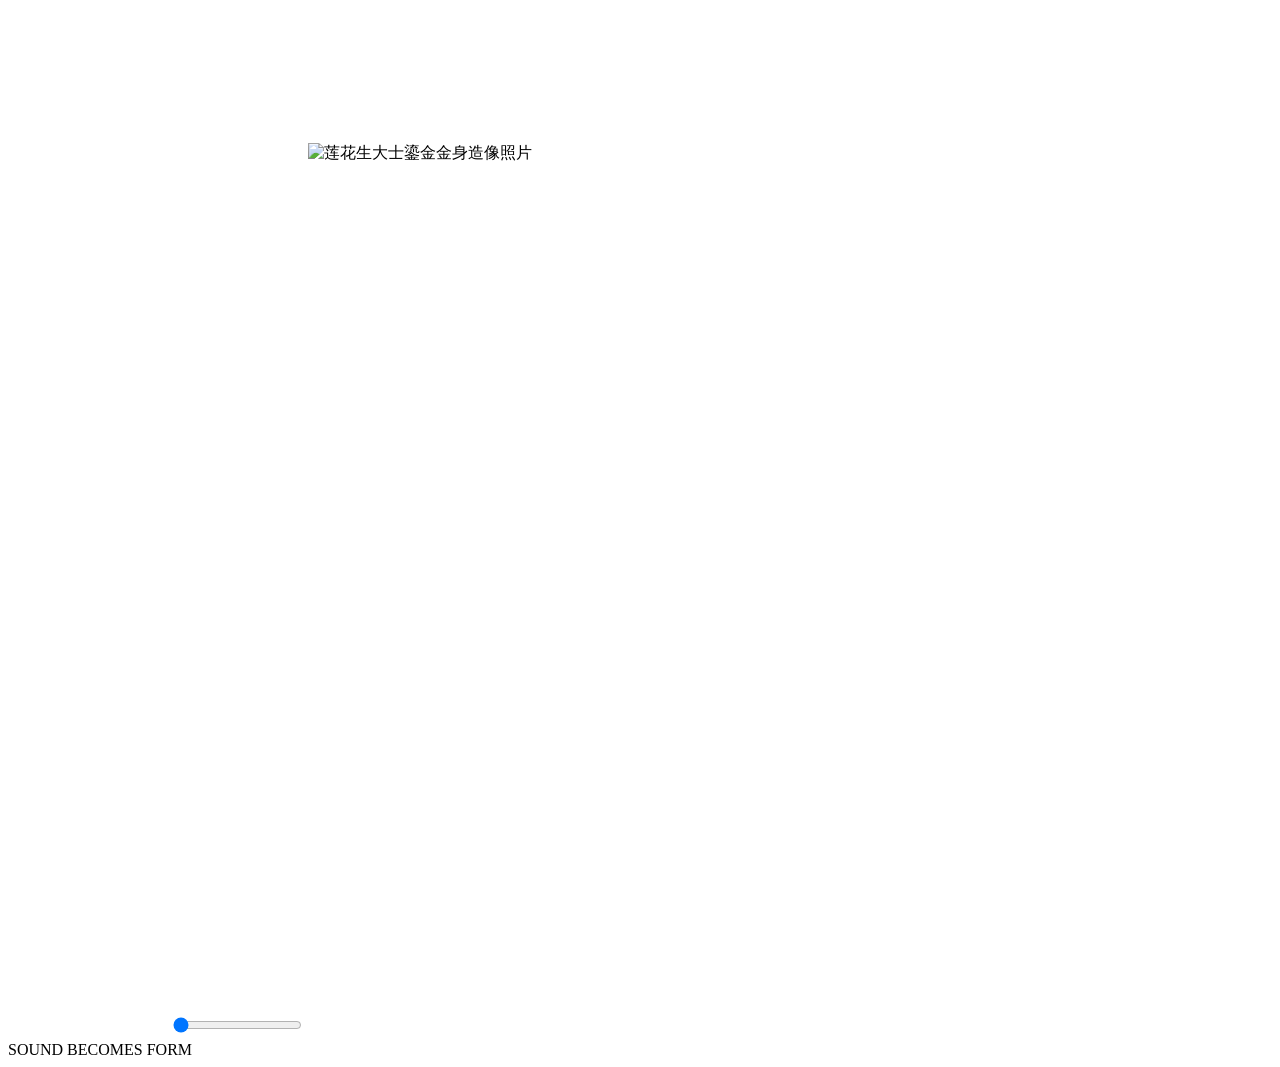
==== commit 059c8ad0: "Synchronize closing Tibetan aspiration" ====
--- a/index.html
+++ b/index.html
@@ -1,2 +1,2 @@
-<!DOCTYPE html><html lang="zh-CN"><head><meta charSet="utf-8"/><meta name="viewport" content="width=device-width, initial-scale=1"/><link rel="preload" as="image" href="/Prayer.github.io/guru-rinpoche-gilded-statue-photo.jpg"/><link rel="stylesheet" href="/Prayer.github.io/assets/index-DvvIlyQY.css" data-rsc-css-href="/Prayer.github.io/assets/index-DvvIlyQY.css" data-precedence="vite-rsc/importer-resources"/><link rel="modulepreload" href="/Prayer.github.io/assets/layout-segment-context-5fV1dH1v.js" crossorigin=""/><link rel="modulepreload" href="/Prayer.github.io/assets/rolldown-runtime-BYbx6iT9.js" crossorigin=""/><link rel="modulepreload" href="/Prayer.github.io/assets/index-CoXCG-kH.js" crossorigin=""/><link rel="modulepreload" href="/Prayer.github.io/assets/framework-DkySH6nJ.js" crossorigin=""/><link rel="modulepreload" href="/Prayer.github.io/assets/page-DEBPbQhe.js" crossorigin=""/><link rel="modulepreload" href="/Prayer.github.io/assets/react-dMEDN2LF.js" crossorigin=""/><title>सप्तपङ्क्तिप्रार्थना</title><meta name="description" content="蔣貢康楚仁波切唱诵 · 纯音频"/><meta property="og:title" content="सप्तपङ्क्तिप्रार्थना"/><meta property="og:description" content="蔣貢康楚仁波切唱诵 · 纯音频"/><meta property="og:type" content="website"/><meta property="og:image" content="https://356341603wang-gif.github.io/Prayer.github.io/guru-rinpoche-gilded-statue-photo.jpg"/><meta property="og:image:width" content="1920"/><meta property="og:image:height" content="2400"/><meta property="og:image:alt" content="莲花生大士鎏金金身造像照片"/><meta name="twitter:card" content="summary_large_image"/><meta name="twitter:title" content="सप्तपङ्क्तिप्रार्थना"/><meta name="twitter:description" content="蔣貢康楚仁波切唱诵 · 纯音频"/><meta name="twitter:image" content="https://356341603wang-gif.github.io/Prayer.github.io/guru-rinpoche-gilded-statue-photo.jpg"/><link rel="icon" href="https://356341603wang-gif.github.io/Prayer.github.io/guru-rinpoche-gilded-statue-photo.jpg" type="image/jpeg"/><link rel="apple-touch-icon" href="https://356341603wang-gif.github.io/Prayer.github.io/guru-rinpoche-gilded-statue-photo.jpg" type="image/jpeg"/><script>self.__VINEXT_RSC_PARAMS__={}</script><script>self.__VINEXT_RSC_NAV__={"pathname":"/","searchParams":[]}</script><link rel="modulepreload" href="/Prayer.github.io/assets/index-CoXCG-kH.js" />
-</head><body><main id="resonanceStage" class="resonance-stage " data-artwork="gilded-guru-rinpoche-statue-photo"><canvas class="resonance-canvas" aria-hidden="true"></canvas><img class="resonance-accessible-art" src="/Prayer.github.io/guru-rinpoche-gilded-statue-photo.jpg" alt="莲花生大士鎏金金身造像照片" width="1920" height="2400"/><header class="resonance-heading" style="opacity:0;transform:translateX(-32px)"><span lang="sa">गुरु पद्मसम्भव</span><h1 lang="sa">सप्तपङ्क्तिप्रार्थना</h1><p>蔣貢康楚仁波切唱诵</p></header><aside class="resonance-prayer " aria-label="莲师七句祈请文、加持祈请词与心咒藏文字幕" aria-live="polite" aria-atomic="true" style="opacity:0;transform:translateX(-22px)"><span class="resonance-prayer-seed" lang="bo" aria-hidden="true">ཧྲཱིཿ</span><span class="resonance-prayer-rule" aria-hidden="true"><i class="is-active"></i><i class=""></i><i class=""></i><i class=""></i><i class=""></i><i class=""></i><i class=""></i><i class=""></i><i class=""></i><i class=""></i><i class=""></i><i class=""></i></span><div class="resonance-prayer-viewport" lang="bo"><p class="resonance-prayer-line is-current" aria-hidden="false"><span class="resonance-prayer-text resonance-prayer-text-base">ཧཱུྃ༔ ཨོ་རྒྱན་ཡུལ་གྱི་ནུབ་བྱང་མཚམས༔</span><span class="resonance-prayer-text resonance-prayer-text-fill" aria-hidden="true">ཧཱུྃ༔ ཨོ་རྒྱན་ཡུལ་གྱི་ནུབ་བྱང་མཚམས༔</span></p><p class="resonance-prayer-line is-next" aria-hidden="true"><span class="resonance-prayer-text resonance-prayer-text-base">པདྨ་གེ་སར་སྡོང་པོ་ལ༔</span></p><p class="resonance-prayer-line is-dormant" aria-hidden="true"><span class="resonance-prayer-text resonance-prayer-text-base">ཡ་མཚན་མཆོག་གི་དངོས་གྲུབ་བརྙེས༔</span></p><p class="resonance-prayer-line is-dormant" aria-hidden="true"><span class="resonance-prayer-text resonance-prayer-text-base">པདྨ་འབྱུང་གནས་ཞེས་སུ་གྲགས༔</span></p><p class="resonance-prayer-line is-dormant" aria-hidden="true"><span class="resonance-prayer-text resonance-prayer-text-base">འཁོར་དུ་མཁའ་འགྲོ་མང་པོས་བསྐོར༔</span></p><p class="resonance-prayer-line is-dormant" aria-hidden="true"><span class="resonance-prayer-text resonance-prayer-text-base">ཁྱེད་ཀྱི་རྗེས་སུ་བདག་བསྒྲུབ་ཀྱི༔</span></p><p class="resonance-prayer-line is-dormant" aria-hidden="true"><span class="resonance-prayer-text resonance-prayer-text-base">བྱིན་གྱིས་བརླབ་ཕྱིར་གཤེགས་སུ་གསོལ༔</span></p><p class="resonance-prayer-line is-dormant" aria-hidden="true"><span class="resonance-prayer-text resonance-prayer-text-base">གནས་མཆོག་འདི་རུ་བྱིན་ཕོབ་ལ༔</span></p><p class="resonance-prayer-line is-dormant" aria-hidden="true"><span class="resonance-prayer-text resonance-prayer-text-base">སྒྲུབ་མཆོག་བདག་ལ་དབང་བཞི་བསྐུར༔</span></p><p class="resonance-prayer-line is-dormant" aria-hidden="true"><span class="resonance-prayer-text resonance-prayer-text-base">གེགས་དང་ལོག་འདྲེན་བར་ཆད་སོལ༔</span></p><p class="resonance-prayer-line is-dormant" aria-hidden="true"><span class="resonance-prayer-text resonance-prayer-text-base">མཆོག་དང་ཐུན་མོང་དངོས་གྲུབ་སྩོལ༔</span></p><p class="resonance-prayer-line is-dormant" aria-hidden="true"><span class="resonance-prayer-text resonance-prayer-text-base">ཨོཾ་ཨཱཿཧཱུྂ་བཛྲ་གུ་རུ་པདྨ་སིདྡྷི་ཧཱུྂ༔</span></p></div></aside><button id="resonanceListen" type="button" class="resonance-listen" aria-label="聆听唱诵" aria-pressed="false" style="--listen-progress:0%;opacity:0;transform:scale(0.76) rotate(-8deg)"><span class="resonance-listen-icon" aria-hidden="true"><svg xmlns="http://www.w3.org/2000/svg" width="17" height="17" viewBox="0 0 24 24" fill="currentColor" stroke="currentColor" stroke-width="2.2" stroke-linecap="round" stroke-linejoin="round" class="lucide lucide-play" aria-hidden="true"><path d="M5 5a2 2 0 0 1 3.008-1.728l11.997 6.998a2 2 0 0 1 .003 3.458l-12 7A2 2 0 0 1 5 19z"></path></svg></span><span class="resonance-listen-copy"><span class="resonance-listen-label">开始聆听</span><span class="resonance-listen-time">00:00 / 07:51</span></span></button><input class="resonance-progress" type="range" min="0" max="471.96" step="0.1" aria-label="音频进度" style="--resonance-progress:0%" value="0"/><div class="resonance-instruction" aria-hidden="true"><span>SOUND BECOMES FORM</span><i></i></div><audio id="resonanceAudio" src="/Prayer.github.io/audio.mp3" preload="metadata"></audio></main><script id="_R_">import("/Prayer.github.io/assets/index-CoXCG-kH.js")</script></body></html><script>self.__VINEXT_RSC_CHUNKS__=self.__VINEXT_RSC_CHUNKS__||[];self.__VINEXT_RSC_CHUNKS__.push("2:I[\"8c0f216c4604\",[],\"Children\",1]\n3:I[\"15c18cfaeeff\",[],\"LayoutSegmentProvider\",1]\n4:I[\"8c0f216c4604\",[],\"Slot\",1]\n5:I[\"593f344dc510\",[],\"RedirectBoundary\",1]\n:HL[\"/Prayer.github.io/assets/index-DvvIlyQY.css\",\"style\"]\n")</script><script>self.__VINEXT_RSC_CHUNKS__=self.__VINEXT_RSC_CHUNKS__||[];self.__VINEXT_RSC_CHUNKS__.push("0:{\"__route\":\"route:/\",\"__interceptionContext\":null,\"__layoutIds\":[\"layout:/\"],\"__rootLayout\":\"/\",\"page:/\":\"$L1\",\"layout:/\":[[[[\"$\",\"link\",\"css:/Prayer.github.io/assets/index-DvvIlyQY.css\",{\"rel\":\"stylesheet\",\"precedence\":\"vite-rsc/importer-resources\",\"href\":\"/Prayer.github.io/assets/index-DvvIlyQY.css\",\"data-rsc-css-href\":\"/Prayer.github.io/assets/index-DvvIlyQY.css\"}],\"$undefined\"],[\"$\",\"html\",null,{\"lang\":\"zh-CN\",\"children\":[\"$\",\"body\",null,{\"children\":[\"$\",\"$L2\",null,{}]}]}]],null],\"route:/\":[[[\"$\",\"meta\",null,{\"charSet\":\"utf-8\"}],[[\"$\",\"title\",\"0\",{\"children\":\"सप्तपङ्क्तिप्रार्थना\"}],[\"$\",\"meta\",\"1\",{\"name\":\"description\",\"content\":\"蔣貢康楚仁波切唱诵 · 纯音频\"}],[\"$\",\"meta\",\"2\",{\"property\":\"og:title\",\"content\":\"सप्तपङ्क्तिप्रार्थना\"}],[\"$\",\"meta\",\"3\",{\"property\":\"og:description\",\"content\":\"蔣貢康楚仁波切唱诵 · 纯音频\"}],[\"$\",\"meta\",\"4\",{\"property\":\"og:type\",\"content\":\"website\"}],[\"$\",\"meta\",\"5\",{\"property\":\"og:image\",\"content\":\"https://356341603wang-gif.github.io/Prayer.github.io/guru-rinpoche-gilded-statue-photo.jpg\"}],[\"$\",\"meta\",\"6\",{\"property\":\"og:image:width\",\"content\":\"1920\"}],[\"$\",\"meta\",\"7\",{\"property\":\"og:image:height\",\"content\":\"2400\"}],[\"$\",\"meta\",\"8\",{\"property\":\"og:image:alt\",\"content\":\"莲花生大士鎏金金身造像照片\"}],[\"$\",\"meta\",\"9\",{\"name\":\"twitter:card\",\"content\":\"summary_large_image\"}],[\"$\",\"meta\",\"10\",{\"name\":\"twitter:title\",\"content\":\"सप्तपङ्क्तिप्रार्थना\"}],[\"$\",\"meta\",\"11\",{\"name\":\"twitter:description\",\"content\":\"蔣貢康楚仁波切唱诵 · 纯音频\"}],[\"$\",\"meta\",\"12\",{\"name\":\"twitter:image\",\"content\":\"https://356341603wang-gif.github.io/Prayer.github.io/guru-rinpoche-gilded-statue-photo.jpg\"}],[\"$\",\"link\",\"13\",{\"rel\":\"icon\",\"href\":\"https://356341603wang-gif.github.io/Prayer.github.io/guru-rinpoche-gilded-statue-photo.jpg\",\"type\":\"image/jpeg\"}],[\"$\",\"link\",\"14\",{\"rel\":\"apple-touch-icon\",\"href\":\"https://356341603wang-gif.github.io/Prayer.github.io/guru-rinpoche-gilded-statue-photo.jpg\",\"type\":\"image/jpeg\"}]],[[\"$\",\"meta\",\"0\",{\"name\":\"viewport\",\"content\":\"width=device-width, initial-scale=1\"}]]],[\"$\",\"$L3\",null,{\"segmentMap\":{\"children\":[]},\"children\":[\"$\",\"$L4\",null,{\"id\":\"layout:/\",\"parallelSlots\":\"$undefined\",\"children\":[\"$\",\"$L5\",null,{\"children\":[\"$\",\"$L3\",null,{\"segmentMap\":{\"children\":[]},\"children\":[\"$\",\"$L4\",null,{\"id\":\"page:/\"}]}]}]}]}]],\"__layoutFlags\":{\"layout:/\":\"s\"},\"__artifactCompatibility\":{\"schemaVersion\":1,\"graphVersion\":\"app-route-graph:4uhn5s1wvoptc\",\"deploymentVersion\":\"1c124268-41e2-421a-a56b-9820dca94aae\",\"appElementsSchemaVersion\":1,\"rscPayloadSchemaVersion\":1,\"rootBoundaryId\":\"/\",\"renderEpoch\":null}}\n")</script><script>self.__VINEXT_RSC_CHUNKS__=self.__VINEXT_RSC_CHUNKS__||[];self.__VINEXT_RSC_CHUNKS__.push("6:I[\"89ac7547b9f5\",[],\"default\",1]\n1:[\"$\",\"$L6\",null,{\"params\":\"$@7\",\"searchParams\":\"$@8\"}]\n")</script><script>self.__VINEXT_RSC_CHUNKS__=self.__VINEXT_RSC_CHUNKS__||[];self.__VINEXT_RSC_CHUNKS__.push("7:{}\n8:{}\n")</script><script>self.__VINEXT_RSC_DONE__=true</script>+<!DOCTYPE html><html lang="zh-CN"><head><meta charSet="utf-8"/><meta name="viewport" content="width=device-width, initial-scale=1"/><link rel="preload" as="image" href="/Prayer.github.io/guru-rinpoche-gilded-statue-photo.jpg"/><link rel="stylesheet" href="/Prayer.github.io/assets/index-DvvIlyQY.css" data-rsc-css-href="/Prayer.github.io/assets/index-DvvIlyQY.css" data-precedence="vite-rsc/importer-resources"/><link rel="modulepreload" href="/Prayer.github.io/assets/layout-segment-context-DzCbsZmv.js" crossorigin=""/><link rel="modulepreload" href="/Prayer.github.io/assets/rolldown-runtime-BYbx6iT9.js" crossorigin=""/><link rel="modulepreload" href="/Prayer.github.io/assets/index-C1_CkpP0.js" crossorigin=""/><link rel="modulepreload" href="/Prayer.github.io/assets/framework-DkySH6nJ.js" crossorigin=""/><link rel="modulepreload" href="/Prayer.github.io/assets/page-Cm2OwK6G.js" crossorigin=""/><link rel="modulepreload" href="/Prayer.github.io/assets/react-dMEDN2LF.js" crossorigin=""/><title>सप्तपङ्क्तिप्रार्थना</title><meta name="description" content="蔣貢康楚仁波切唱诵 · 纯音频"/><meta property="og:title" content="सप्तपङ्क्तिप्रार्थना"/><meta property="og:description" content="蔣貢康楚仁波切唱诵 · 纯音频"/><meta property="og:type" content="website"/><meta property="og:image" content="https://356341603wang-gif.github.io/Prayer.github.io/guru-rinpoche-gilded-statue-photo.jpg"/><meta property="og:image:width" content="1920"/><meta property="og:image:height" content="2400"/><meta property="og:image:alt" content="莲花生大士鎏金金身造像照片"/><meta name="twitter:card" content="summary_large_image"/><meta name="twitter:title" content="सप्तपङ्क्तिप्रार्थना"/><meta name="twitter:description" content="蔣貢康楚仁波切唱诵 · 纯音频"/><meta name="twitter:image" content="https://356341603wang-gif.github.io/Prayer.github.io/guru-rinpoche-gilded-statue-photo.jpg"/><link rel="icon" href="https://356341603wang-gif.github.io/Prayer.github.io/guru-rinpoche-gilded-statue-photo.jpg" type="image/jpeg"/><link rel="apple-touch-icon" href="https://356341603wang-gif.github.io/Prayer.github.io/guru-rinpoche-gilded-statue-photo.jpg" type="image/jpeg"/><script>self.__VINEXT_RSC_PARAMS__={}</script><script>self.__VINEXT_RSC_NAV__={"pathname":"/","searchParams":[]}</script><link rel="modulepreload" href="/Prayer.github.io/assets/index-C1_CkpP0.js" />
+</head><body><main id="resonanceStage" class="resonance-stage " data-artwork="gilded-guru-rinpoche-statue-photo"><canvas class="resonance-canvas" aria-hidden="true"></canvas><img class="resonance-accessible-art" src="/Prayer.github.io/guru-rinpoche-gilded-statue-photo.jpg" alt="莲花生大士鎏金金身造像照片" width="1920" height="2400"/><header class="resonance-heading" style="opacity:0;transform:translateX(-32px)"><span lang="sa">गुरु पद्मसम्भव</span><h1 lang="sa">सप्तपङ्क्तिप्रार्थना</h1><p>蔣貢康楚仁波切唱诵</p></header><aside class="resonance-prayer " aria-label="莲师祈请文、心咒与回向祈愿文藏文字幕" aria-live="polite" aria-atomic="true" style="opacity:0;transform:translateX(-22px)"><span class="resonance-prayer-seed" lang="bo" aria-hidden="true">ཧྲཱིཿ</span><span class="resonance-prayer-rule" aria-hidden="true"><i class="is-active"></i><i class=""></i><i class=""></i><i class=""></i><i class=""></i><i class=""></i><i class=""></i><i class=""></i><i class=""></i><i class=""></i><i class=""></i><i class=""></i><i class=""></i><i class=""></i><i class=""></i><i class=""></i><i class=""></i><i class=""></i><i class=""></i><i class=""></i></span><div class="resonance-prayer-viewport" lang="bo"><p class="resonance-prayer-line is-current" aria-hidden="false"><span class="resonance-prayer-text resonance-prayer-text-base">ཧཱུྃ༔ ཨོ་རྒྱན་ཡུལ་གྱི་ནུབ་བྱང་མཚམས༔</span><span class="resonance-prayer-text resonance-prayer-text-fill" aria-hidden="true">ཧཱུྃ༔ ཨོ་རྒྱན་ཡུལ་གྱི་ནུབ་བྱང་མཚམས༔</span></p><p class="resonance-prayer-line is-next" aria-hidden="true"><span class="resonance-prayer-text resonance-prayer-text-base">པདྨ་གེ་སར་སྡོང་པོ་ལ༔</span></p><p class="resonance-prayer-line is-dormant" aria-hidden="true"><span class="resonance-prayer-text resonance-prayer-text-base">ཡ་མཚན་མཆོག་གི་དངོས་གྲུབ་བརྙེས༔</span></p><p class="resonance-prayer-line is-dormant" aria-hidden="true"><span class="resonance-prayer-text resonance-prayer-text-base">པདྨ་འབྱུང་གནས་ཞེས་སུ་གྲགས༔</span></p><p class="resonance-prayer-line is-dormant" aria-hidden="true"><span class="resonance-prayer-text resonance-prayer-text-base">འཁོར་དུ་མཁའ་འགྲོ་མང་པོས་བསྐོར༔</span></p><p class="resonance-prayer-line is-dormant" aria-hidden="true"><span class="resonance-prayer-text resonance-prayer-text-base">ཁྱེད་ཀྱི་རྗེས་སུ་བདག་བསྒྲུབ་ཀྱི༔</span></p><p class="resonance-prayer-line is-dormant" aria-hidden="true"><span class="resonance-prayer-text resonance-prayer-text-base">བྱིན་གྱིས་བརླབ་ཕྱིར་གཤེགས་སུ་གསོལ༔</span></p><p class="resonance-prayer-line is-dormant" aria-hidden="true"><span class="resonance-prayer-text resonance-prayer-text-base">གནས་མཆོག་འདི་རུ་བྱིན་ཕོབ་ལ༔</span></p><p class="resonance-prayer-line is-dormant" aria-hidden="true"><span class="resonance-prayer-text resonance-prayer-text-base">སྒྲུབ་མཆོག་བདག་ལ་དབང་བཞི་བསྐུར༔</span></p><p class="resonance-prayer-line is-dormant" aria-hidden="true"><span class="resonance-prayer-text resonance-prayer-text-base">གེགས་དང་ལོག་འདྲེན་བར་ཆད་སོལ༔</span></p><p class="resonance-prayer-line is-dormant" aria-hidden="true"><span class="resonance-prayer-text resonance-prayer-text-base">མཆོག་དང་ཐུན་མོང་དངོས་གྲུབ་སྩོལ༔</span></p><p class="resonance-prayer-line is-dormant" aria-hidden="true"><span class="resonance-prayer-text resonance-prayer-text-base">ཨོཾ་ཨཱཿཧཱུྂ་བཛྲ་གུ་རུ་པདྨ་སིདྡྷི་ཧཱུྂ༔</span></p><p class="resonance-prayer-line is-dormant" aria-hidden="true"><span class="resonance-prayer-text resonance-prayer-text-base">པདྨ་འབྱུང་གནས་ཁྱེད་སྐུ་ཅི་འདྲ་དང་།</span></p><p class="resonance-prayer-line is-dormant" aria-hidden="true"><span class="resonance-prayer-text resonance-prayer-text-base">འཁོར་དང་སྐུ་ཚེའི་ཚད་དང་ཞིང་ཁམས་སོགས།</span></p><p class="resonance-prayer-line is-dormant" aria-hidden="true"><span class="resonance-prayer-text resonance-prayer-text-base">ཁྱེད་ཀྱི་མཚན་མཆོག་བཟང་པོ་ཅི་འདྲ་བ།</span></p><p class="resonance-prayer-line is-dormant" aria-hidden="true"><span class="resonance-prayer-text resonance-prayer-text-base">དེ་འདྲ་ཁོ་ནར་བདག་སོགས་འགྱུར་བར་ཤོག།</span></p><p class="resonance-prayer-line is-dormant" aria-hidden="true"><span class="resonance-prayer-text resonance-prayer-text-base">ཁྱེད་ལ་བསྟོད་ཅིང་གསོལ་བ་བཏབ་པའི་མཐུས།</span></p><p class="resonance-prayer-line is-dormant" aria-hidden="true"><span class="resonance-prayer-text resonance-prayer-text-base">བདག་སོགས་གང་དུ་གནས་པའི་ས་ཕྱོགས་སུ།</span></p><p class="resonance-prayer-line is-dormant" aria-hidden="true"><span class="resonance-prayer-text resonance-prayer-text-base">ནད་གདོན་དབུལ་ཕོངས་འཐབ་རྩོད་ཞི་བ་དང་།</span></p><p class="resonance-prayer-line is-dormant" aria-hidden="true"><span class="resonance-prayer-text resonance-prayer-text-base">ཆོས་དང་བཀྲ་ཤིས་འཕེལ་བར་མཛད་དུ་གསོལ།</span></p></div></aside><button id="resonanceListen" type="button" class="resonance-listen" aria-label="聆听唱诵" aria-pressed="false" style="--listen-progress:0%;opacity:0;transform:scale(0.76) rotate(-8deg)"><span class="resonance-listen-icon" aria-hidden="true"><svg xmlns="http://www.w3.org/2000/svg" width="17" height="17" viewBox="0 0 24 24" fill="currentColor" stroke="currentColor" stroke-width="2.2" stroke-linecap="round" stroke-linejoin="round" class="lucide lucide-play" aria-hidden="true"><path d="M5 5a2 2 0 0 1 3.008-1.728l11.997 6.998a2 2 0 0 1 .003 3.458l-12 7A2 2 0 0 1 5 19z"></path></svg></span><span class="resonance-listen-copy"><span class="resonance-listen-label">开始聆听</span><span class="resonance-listen-time">00:00 / 07:51</span></span></button><input class="resonance-progress" type="range" min="0" max="471.96" step="0.1" aria-label="音频进度" style="--resonance-progress:0%" value="0"/><div class="resonance-instruction" aria-hidden="true"><span>SOUND BECOMES FORM</span><i></i></div><audio id="resonanceAudio" src="/Prayer.github.io/audio.mp3" preload="metadata"></audio></main><script id="_R_">import("/Prayer.github.io/assets/index-C1_CkpP0.js")</script></body></html><script>self.__VINEXT_RSC_CHUNKS__=self.__VINEXT_RSC_CHUNKS__||[];self.__VINEXT_RSC_CHUNKS__.push("2:I[\"8c0f216c4604\",[],\"Children\",1]\n3:I[\"15c18cfaeeff\",[],\"LayoutSegmentProvider\",1]\n4:I[\"8c0f216c4604\",[],\"Slot\",1]\n5:I[\"593f344dc510\",[],\"RedirectBoundary\",1]\n:HL[\"/Prayer.github.io/assets/index-DvvIlyQY.css\",\"style\"]\n")</script><script>self.__VINEXT_RSC_CHUNKS__=self.__VINEXT_RSC_CHUNKS__||[];self.__VINEXT_RSC_CHUNKS__.push("0:{\"__route\":\"route:/\",\"__interceptionContext\":null,\"__layoutIds\":[\"layout:/\"],\"__rootLayout\":\"/\",\"page:/\":\"$L1\",\"layout:/\":[[[[\"$\",\"link\",\"css:/Prayer.github.io/assets/index-DvvIlyQY.css\",{\"rel\":\"stylesheet\",\"precedence\":\"vite-rsc/importer-resources\",\"href\":\"/Prayer.github.io/assets/index-DvvIlyQY.css\",\"data-rsc-css-href\":\"/Prayer.github.io/assets/index-DvvIlyQY.css\"}],\"$undefined\"],[\"$\",\"html\",null,{\"lang\":\"zh-CN\",\"children\":[\"$\",\"body\",null,{\"children\":[\"$\",\"$L2\",null,{}]}]}]],null],\"route:/\":[[[\"$\",\"meta\",null,{\"charSet\":\"utf-8\"}],[[\"$\",\"title\",\"0\",{\"children\":\"सप्तपङ्क्तिप्रार्थना\"}],[\"$\",\"meta\",\"1\",{\"name\":\"description\",\"content\":\"蔣貢康楚仁波切唱诵 · 纯音频\"}],[\"$\",\"meta\",\"2\",{\"property\":\"og:title\",\"content\":\"सप्तपङ्क्तिप्रार्थना\"}],[\"$\",\"meta\",\"3\",{\"property\":\"og:description\",\"content\":\"蔣貢康楚仁波切唱诵 · 纯音频\"}],[\"$\",\"meta\",\"4\",{\"property\":\"og:type\",\"content\":\"website\"}],[\"$\",\"meta\",\"5\",{\"property\":\"og:image\",\"content\":\"https://356341603wang-gif.github.io/Prayer.github.io/guru-rinpoche-gilded-statue-photo.jpg\"}],[\"$\",\"meta\",\"6\",{\"property\":\"og:image:width\",\"content\":\"1920\"}],[\"$\",\"meta\",\"7\",{\"property\":\"og:image:height\",\"content\":\"2400\"}],[\"$\",\"meta\",\"8\",{\"property\":\"og:image:alt\",\"content\":\"莲花生大士鎏金金身造像照片\"}],[\"$\",\"meta\",\"9\",{\"name\":\"twitter:card\",\"content\":\"summary_large_image\"}],[\"$\",\"meta\",\"10\",{\"name\":\"twitter:title\",\"content\":\"सप्तपङ्क्तिप्रार्थना\"}],[\"$\",\"meta\",\"11\",{\"name\":\"twitter:description\",\"content\":\"蔣貢康楚仁波切唱诵 · 纯音频\"}],[\"$\",\"meta\",\"12\",{\"name\":\"twitter:image\",\"content\":\"https://356341603wang-gif.github.io/Prayer.github.io/guru-rinpoche-gilded-statue-photo.jpg\"}],[\"$\",\"link\",\"13\",{\"rel\":\"icon\",\"href\":\"https://356341603wang-gif.github.io/Prayer.github.io/guru-rinpoche-gilded-statue-photo.jpg\",\"type\":\"image/jpeg\"}],[\"$\",\"link\",\"14\",{\"rel\":\"apple-touch-icon\",\"href\":\"https://356341603wang-gif.github.io/Prayer.github.io/guru-rinpoche-gilded-statue-photo.jpg\",\"type\":\"image/jpeg\"}]],[[\"$\",\"meta\",\"0\",{\"name\":\"viewport\",\"content\":\"width=device-width, initial-scale=1\"}]]],[\"$\",\"$L3\",null,{\"segmentMap\":{\"children\":[]},\"children\":[\"$\",\"$L4\",null,{\"id\":\"layout:/\",\"parallelSlots\":\"$undefined\",\"children\":[\"$\",\"$L5\",null,{\"children\":[\"$\",\"$L3\",null,{\"segmentMap\":{\"children\":[]},\"children\":[\"$\",\"$L4\",null,{\"id\":\"page:/\"}]}]}]}]}]],\"__layoutFlags\":{\"layout:/\":\"s\"},\"__artifactCompatibility\":{\"schemaVersion\":1,\"graphVersion\":\"app-route-graph:4uhn5s1wvoptc\",\"deploymentVersion\":\"1c7c47a7-c185-4fcf-a868-3d0f47326d76\",\"appElementsSchemaVersion\":1,\"rscPayloadSchemaVersion\":1,\"rootBoundaryId\":\"/\",\"renderEpoch\":null}}\n")</script><script>self.__VINEXT_RSC_CHUNKS__=self.__VINEXT_RSC_CHUNKS__||[];self.__VINEXT_RSC_CHUNKS__.push("6:I[\"89ac7547b9f5\",[],\"default\",1]\n1:[\"$\",\"$L6\",null,{\"params\":\"$@7\",\"searchParams\":\"$@8\"}]\n")</script><script>self.__VINEXT_RSC_CHUNKS__=self.__VINEXT_RSC_CHUNKS__||[];self.__VINEXT_RSC_CHUNKS__.push("7:{}\n8:{}\n")</script><script>self.__VINEXT_RSC_DONE__=true</script>
